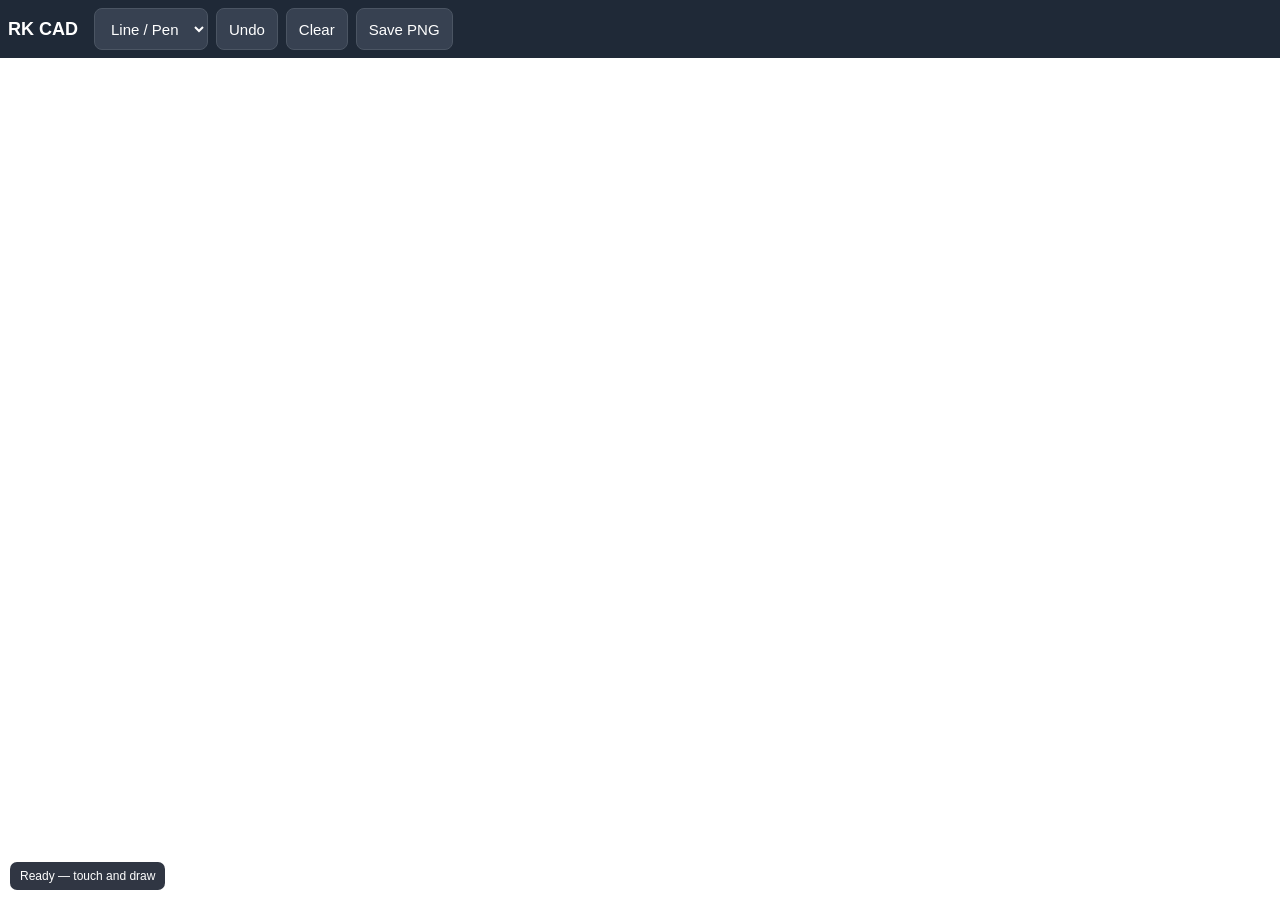
==== drawing.html @ f736274a "Add drawing app" ====
<!DOCTYPE html>
<html lang="en">
<head>
<meta charset="UTF-8">
<meta name="viewport" content="width=device-width, initial-scale=1.0, user-scalable=no">
<meta name="theme-color" content="#111827">
<title>RK CAD - Drawing</title>
<style>
*{box-sizing:border-box}
body{margin:0;font-family:Arial,sans-serif;background:#111827;color:#fff;overflow:hidden}
.top{height:58px;display:flex;align-items:center;gap:8px;padding:8px;background:#1f2937}
.top h1{font-size:18px;margin:0 8px 0 0}
button,select{min-height:42px;border:1px solid #4b5563;border-radius:8px;background:#374151;color:#fff;padding:8px 12px;font-size:15px}
button:active{transform:scale(.97)}
#canvas{display:block;background:#fff;touch-action:none;width:100%;height:calc(100vh - 58px)}
.status{position:fixed;left:10px;bottom:10px;background:#111827dd;padding:7px 10px;border-radius:7px;font-size:12px}
</style>
</head>
<body>
<div class="top">
<h1>RK CAD</h1>
<select id="tool" aria-label="Drawing tool">
<option value="pen">Line / Pen</option>
<option value="rect">Rectangle</option>
<option value="circle">Circle</option>
<option value="erase">Eraser</option>
</select>
<button id="undo">Undo</button>
<button id="clear">Clear</button>
<button id="save">Save PNG</button>
</div>
<canvas id="canvas"></canvas>
<div class="status" id="status">Ready — touch and draw</div>
<script>
const canvas=document.getElementById("canvas"),ctx=canvas.getContext("2d");
const tool=document.getElementById("tool"),status=document.getElementById("status");
let drawing=false,startX=0,startY=0,lastX=0,lastY=0,snapshot=null;
let history=[];
function resize(){
  const old=document.createElement("canvas"); old.width=canvas.width; old.height=canvas.height;
  if(canvas.width&&canvas.height) old.getContext("2d").drawImage(canvas,0,0);
  canvas.width=canvas.clientWidth; canvas.height=canvas.clientHeight;
  ctx.fillStyle="#fff"; ctx.fillRect(0,0,canvas.width,canvas.height);
  if(old.width&&old.height) ctx.drawImage(old,0,0,old.width,old.height,0,0,canvas.width,canvas.height);
  ctx.lineWidth=2;ctx.lineCap="round";ctx.lineJoin="round";ctx.strokeStyle="#111";
}
function pos(e){
 const r=canvas.getBoundingClientRect();
 return {x:(e.clientX-r.left)*(canvas.width/r.width),y:(e.clientY-r.top)*(canvas.height/r.height)};
}
function saveState(){history.push(canvas.toDataURL());if(history.length>30)history.shift()}
function restore(data){
 const im=new Image();im.onload=()=>{ctx.clearRect(0,0,canvas.width,canvas.height);ctx.drawImage(im,0,0,canvas.width,canvas.height)};im.src=data;
}
canvas.addEventListener("pointerdown",e=>{
 e.preventDefault();canvas.setPointerCapture(e.pointerId);
 const p=pos(e);drawing=true;startX=lastX=p.x;startY=lastY=p.y;
 saveState();snapshot=ctx.getImageData(0,0,canvas.width,canvas.height);
});
canvas.addEventListener("pointermove",e=>{
 if(!drawing)return;e.preventDefault();const p=pos(e);
 if(tool.value==="pen"||tool.value==="erase"){
  ctx.strokeStyle=tool.value==="erase"?"#fff":"#111";ctx.lineWidth=tool.value==="erase"?20:2;
  ctx.beginPath();ctx.moveTo(lastX,lastY);ctx.lineTo(p.x,p.y);ctx.stroke();lastX=p.x;lastY=p.y;
 }else{
  ctx.putImageData(snapshot,0,0);ctx.strokeStyle="#111";ctx.lineWidth=2;ctx.beginPath();
  if(tool.value==="rect")ctx.rect(startX,startY,p.x-startX,p.y-startY);
  else{const r=Math.hypot(p.x-startX,p.y-startY);ctx.arc(startX,startY,r,0,Math.PI*2)}
  ctx.stroke();
 }
});
canvas.addEventListener("pointerup",()=>{drawing=false;status.textContent="Drawing saved in Undo history"});
canvas.addEventListener("pointercancel",()=>drawing=false);
document.getElementById("undo").onclick=()=>{if(history.length){restore(history.pop());status.textContent="Undo"}}; 
document.getElementById("clear").onclick=()=>{saveState();ctx.fillStyle="#fff";ctx.fillRect(0,0,canvas.width,canvas.height);status.textContent="Canvas cleared"};
document.getElementById("save").onclick=()=>{
 const a=document.createElement("a");a.download="RK-CAD-Drawing.png";a.href=canvas.toDataURL("image/png");a.click();status.textContent="PNG saved";
};
window.addEventListener("resize",resize); resize();
</script>
</body>
</html>
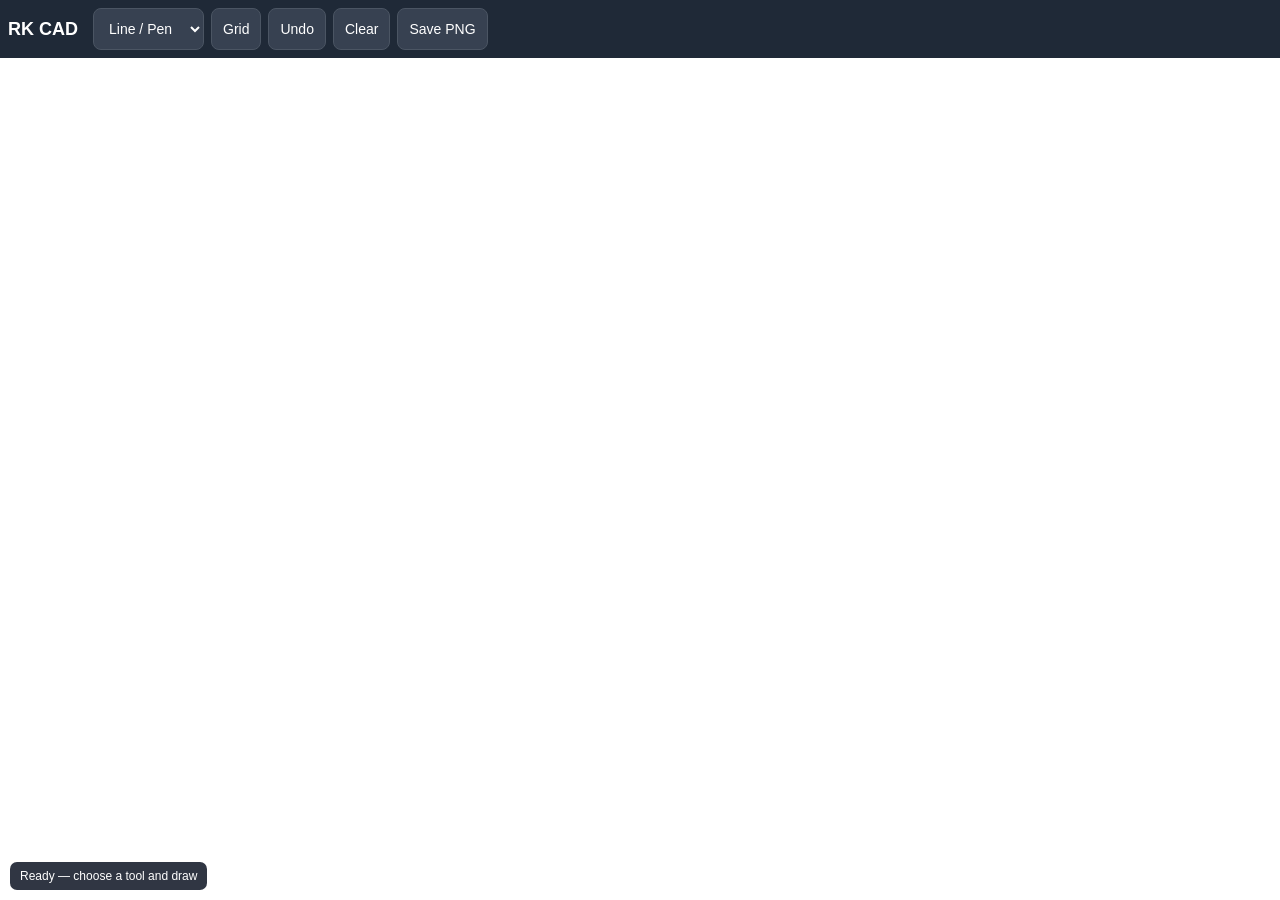
==== commit e729223a: "Add CAD drawing tools" ====
--- a/drawing.html
+++ b/drawing.html
@@ -5,78 +5,670 @@
 <meta name="viewport" content="width=device-width, initial-scale=1.0, user-scalable=no">
 <meta name="theme-color" content="#111827">
 <title>RK CAD - Drawing</title>
+
 <style>
 *{box-sizing:border-box}
-body{margin:0;font-family:Arial,sans-serif;background:#111827;color:#fff;overflow:hidden}
-.top{height:58px;display:flex;align-items:center;gap:8px;padding:8px;background:#1f2937}
-.top h1{font-size:18px;margin:0 8px 0 0}
-button,select{min-height:42px;border:1px solid #4b5563;border-radius:8px;background:#374151;color:#fff;padding:8px 12px;font-size:15px}
-button:active{transform:scale(.97)}
-#canvas{display:block;background:#fff;touch-action:none;width:100%;height:calc(100vh - 58px)}
-.status{position:fixed;left:10px;bottom:10px;background:#111827dd;padding:7px 10px;border-radius:7px;font-size:12px}
+
+body{
+  margin:0;
+  font-family:Arial,sans-serif;
+  background:#111827;
+  color:#fff;
+  overflow:hidden;
+}
+
+.top{
+  min-height:58px;
+  display:flex;
+  align-items:center;
+  gap:7px;
+  padding:7px 8px;
+  background:#1f2937;
+  overflow-x:auto;
+  white-space:nowrap;
+}
+
+.top h1{
+  font-size:18px;
+  margin:0 8px 0 0;
+}
+
+button,select,input{
+  min-height:42px;
+  border:1px solid #4b5563;
+  border-radius:8px;
+  background:#374151;
+  color:#fff;
+  padding:8px 11px;
+  font-size:14px;
+}
+
+button:active{
+  transform:scale(.97);
+}
+
+#canvas{
+  display:block;
+  background:#fff;
+  width:100%;
+  height:calc(100vh - 58px);
+  touch-action:none;
+}
+
+.status{
+  position:fixed;
+  left:10px;
+  bottom:10px;
+  background:#111827dd;
+  padding:7px 10px;
+  border-radius:7px;
+  font-size:12px;
+  z-index:3;
+}
+
+.panel{
+  position:fixed;
+  right:10px;
+  top:68px;
+  background:#111827ee;
+  padding:10px;
+  border:1px solid #4b5563;
+  border-radius:10px;
+  display:none;
+  z-index:4;
+  max-width:220px;
+}
+
+.panel.show{
+  display:block;
+}
+
+.panel label{
+  display:block;
+  font-size:12px;
+  margin:5px 0;
+}
+
+.panel input{
+  width:100%;
+  min-height:38px;
+}
 </style>
 </head>
+
 <body>
+
 <div class="top">
-<h1>RK CAD</h1>
-<select id="tool" aria-label="Drawing tool">
-<option value="pen">Line / Pen</option>
-<option value="rect">Rectangle</option>
-<option value="circle">Circle</option>
-<option value="erase">Eraser</option>
-</select>
-<button id="undo">Undo</button>
-<button id="clear">Clear</button>
-<button id="save">Save PNG</button>
+  <h1>RK CAD</h1>
+
+  <select id="tool">
+    <option value="pen">Line / Pen</option>
+    <option value="wall">Wall</option>
+    <option value="rect">Rectangle</option>
+    <option value="circle">Circle</option>
+    <option value="dimension">Dimension</option>
+    <option value="text">Text</option>
+    <option value="measure">Measure</option>
+    <option value="erase">Eraser</option>
+  </select>
+
+  <button id="grid">Grid</button>
+  <button id="undo">Undo</button>
+  <button id="clear">Clear</button>
+  <button id="save">Save PNG</button>
 </div>
+
+<div class="panel" id="textPanel">
+  <label for="textInput">Text</label>
+  <input id="textInput" value="Room">
+  <button id="textOk" style="margin-top:7px;width:100%">
+    Place Text
+  </button>
+</div>
+
 <canvas id="canvas"></canvas>
-<div class="status" id="status">Ready — touch and draw</div>
+
+<div class="status" id="status">
+  Ready — choose a tool and draw
+</div>
+
 <script>
-const canvas=document.getElementById("canvas"),ctx=canvas.getContext("2d");
-const tool=document.getElementById("tool"),status=document.getElementById("status");
-let drawing=false,startX=0,startY=0,lastX=0,lastY=0,snapshot=null;
+
+const canvas=document.getElementById("canvas");
+const ctx=canvas.getContext("2d");
+
+const tool=document.getElementById("tool");
+const status=document.getElementById("status");
+
+const textPanel=document.getElementById("textPanel");
+const textInput=document.getElementById("textInput");
+
+let drawing=false;
+let startX=0;
+let startY=0;
+let lastX=0;
+let lastY=0;
+let snapshot=null;
+
 let history=[];
+let gridOn=false;
+let pendingText=null;
+
+const SCALE=20;
+
 function resize(){
-  const old=document.createElement("canvas"); old.width=canvas.width; old.height=canvas.height;
-  if(canvas.width&&canvas.height) old.getContext("2d").drawImage(canvas,0,0);
-  canvas.width=canvas.clientWidth; canvas.height=canvas.clientHeight;
-  ctx.fillStyle="#fff"; ctx.fillRect(0,0,canvas.width,canvas.height);
-  if(old.width&&old.height) ctx.drawImage(old,0,0,old.width,old.height,0,0,canvas.width,canvas.height);
-  ctx.lineWidth=2;ctx.lineCap="round";ctx.lineJoin="round";ctx.strokeStyle="#111";
-}
+
+  const old=document.createElement("canvas");
+
+  old.width=canvas.width;
+  old.height=canvas.height;
+
+  if(canvas.width && canvas.height){
+    old.getContext("2d").drawImage(canvas,0,0);
+  }
+
+  canvas.width=canvas.clientWidth;
+  canvas.height=canvas.clientHeight;
+
+  ctx.fillStyle="#fff";
+  ctx.fillRect(0,0,canvas.width,canvas.height);
+
+  if(old.width && old.height){
+    ctx.drawImage(
+      old,
+      0,0,old.width,old.height,
+      0,0,canvas.width,canvas.height
+    );
+  }
+
+  drawGrid();
+
+  ctx.lineWidth=2;
+  ctx.lineCap="round";
+  ctx.lineJoin="round";
+  ctx.strokeStyle="#111";
+}
+
 function pos(e){
- const r=canvas.getBoundingClientRect();
- return {x:(e.clientX-r.left)*(canvas.width/r.width),y:(e.clientY-r.top)*(canvas.height/r.height)};
-}
-function saveState(){history.push(canvas.toDataURL());if(history.length>30)history.shift()}
+
+  const r=canvas.getBoundingClientRect();
+
+  return {
+    x:(e.clientX-r.left)*(canvas.width/r.width),
+    y:(e.clientY-r.top)*(canvas.height/r.height)
+  };
+}
+
+function saveState(){
+
+  history.push(canvas.toDataURL());
+
+  if(history.length>40){
+    history.shift();
+  }
+}
+
 function restore(data){
- const im=new Image();im.onload=()=>{ctx.clearRect(0,0,canvas.width,canvas.height);ctx.drawImage(im,0,0,canvas.width,canvas.height)};im.src=data;
-}
+
+  const im=new Image();
+
+  im.onload=()=>{
+
+    ctx.clearRect(
+      0,0,
+      canvas.width,
+      canvas.height
+    );
+
+    ctx.fillStyle="#fff";
+
+    ctx.fillRect(
+      0,0,
+      canvas.width,
+      canvas.height
+    );
+
+    ctx.drawImage(
+      im,
+      0,0,
+      canvas.width,
+      canvas.height
+    );
+
+    drawGrid();
+  };
+
+  im.src=data;
+}
+
+function drawGrid(){
+
+  if(!gridOn) return;
+
+  ctx.save();
+
+  ctx.strokeStyle="#dfe3e8";
+  ctx.lineWidth=1;
+
+  const step=25;
+
+  for(let x=0;x<canvas.width;x+=step){
+
+    ctx.beginPath();
+    ctx.moveTo(x,0);
+    ctx.lineTo(x,canvas.height);
+    ctx.stroke();
+  }
+
+  for(let y=0;y<canvas.height;y+=step){
+
+    ctx.beginPath();
+    ctx.moveTo(0,y);
+    ctx.lineTo(canvas.width,y);
+    ctx.stroke();
+  }
+
+  ctx.restore();
+}
+
+function meters(px){
+
+  return (px/SCALE).toFixed(2);
+}
+
+function drawDimension(x1,y1,x2,y2){
+
+  const dx=x2-x1;
+  const dy=y2-y1;
+
+  const len=Math.hypot(dx,dy);
+
+  if(!len) return;
+
+  const ux=dx/len;
+  const uy=dy/len;
+
+  const nx=-uy;
+  const ny=ux;
+
+  const off=14;
+
+  const ax=x1+nx*off;
+  const ay=y1+ny*off;
+
+  const bx=x2+nx*off;
+  const by=y2+ny*off;
+
+  ctx.save();
+
+  ctx.strokeStyle="#111";
+  ctx.fillStyle="#111";
+  ctx.lineWidth=1.5;
+
+  ctx.beginPath();
+
+  ctx.moveTo(x1,y1);
+  ctx.lineTo(ax,ay);
+
+  ctx.moveTo(x2,y2);
+  ctx.lineTo(bx,by);
+
+  ctx.moveTo(ax,ay);
+  ctx.lineTo(bx,by);
+
+  ctx.stroke();
+
+  const ah=7;
+
+  ctx.beginPath();
+
+  ctx.moveTo(ax,ay);
+  ctx.lineTo(
+    ax+ux*ah+nx*ah/2,
+    ay+uy*ah+ny*ah/2
+  );
+
+  ctx.moveTo(ax,ay);
+  ctx.lineTo(
+    ax+ux*ah-nx*ah/2,
+    ay+uy*ah-ny*ah/2
+  );
+
+  ctx.moveTo(bx,by);
+  ctx.lineTo(
+    bx-ux*ah+nx*ah/2,
+    by-uy*ah+ny*ah/2
+  );
+
+  ctx.moveTo(bx,by);
+  ctx.lineTo(
+    bx-ux*ah-nx*ah/2,
+    by-uy*ah-ny*ah/2
+  );
+
+  ctx.stroke();
+
+  ctx.font="13px Arial";
+  ctx.textAlign="center";
+  ctx.textBaseline="bottom";
+
+  ctx.fillText(
+    meters(len)+" m",
+    (ax+bx)/2,
+    (ay+by)/2-3
+  );
+
+  ctx.restore();
+}
+
+function preview(){
+
+  ctx.putImageData(snapshot,0,0);
+
+  drawGrid();
+
+  const dx=lastX-startX;
+  const dy=lastY-startY;
+
+  ctx.strokeStyle="#111";
+  ctx.fillStyle="#111";
+  ctx.lineWidth=2;
+
+  ctx.beginPath();
+
+  if(tool.value==="rect"){
+
+    ctx.rect(
+      startX,
+      startY,
+      dx,
+      dy
+    );
+
+  }else if(tool.value==="circle"){
+
+    const r=Math.hypot(dx,dy);
+
+    ctx.arc(
+      startX,
+      startY,
+      r,
+      0,
+      Math.PI*2
+    );
+
+  }else if(tool.value==="wall"){
+
+    ctx.lineWidth=10;
+
+    ctx.moveTo(startX,startY);
+    ctx.lineTo(lastX,lastY);
+  }
+
+  ctx.stroke();
+
+  if(tool.value==="dimension"){
+
+    drawDimension(
+      startX,
+      startY,
+      lastX,
+      lastY
+    );
+  }
+
+  if(tool.value==="measure"){
+
+    ctx.save();
+
+    ctx.strokeStyle="#555";
+    ctx.setLineDash([5,4]);
+
+    ctx.beginPath();
+
+    ctx.moveTo(startX,startY);
+    ctx.lineTo(lastX,lastY);
+
+    ctx.stroke();
+
+    ctx.restore();
+
+    ctx.fillStyle="#111";
+    ctx.font="14px Arial";
+
+    ctx.fillText(
+      meters(Math.hypot(dx,dy))+" m",
+      lastX+8,
+      lastY-8
+    );
+  }
+}
+
 canvas.addEventListener("pointerdown",e=>{
- e.preventDefault();canvas.setPointerCapture(e.pointerId);
- const p=pos(e);drawing=true;startX=lastX=p.x;startY=lastY=p.y;
- saveState();snapshot=ctx.getImageData(0,0,canvas.width,canvas.height);
+
+  e.preventDefault();
+
+  canvas.setPointerCapture(e.pointerId);
+
+  const p=pos(e);
+
+  if(tool.value==="text"){
+
+    pendingText=p;
+
+    textPanel.classList.add("show");
+
+    textInput.focus();
+
+    return;
+  }
+
+  drawing=true;
+
+  startX=lastX=p.x;
+  startY=lastY=p.y;
+
+  saveState();
+
+  snapshot=ctx.getImageData(
+    0,
+    0,
+    canvas.width,
+    canvas.height
+  );
 });
+
 canvas.addEventListener("pointermove",e=>{
- if(!drawing)return;e.preventDefault();const p=pos(e);
- if(tool.value==="pen"||tool.value==="erase"){
-  ctx.strokeStyle=tool.value==="erase"?"#fff":"#111";ctx.lineWidth=tool.value==="erase"?20:2;
-  ctx.beginPath();ctx.moveTo(lastX,lastY);ctx.lineTo(p.x,p.y);ctx.stroke();lastX=p.x;lastY=p.y;
- }else{
-  ctx.putImageData(snapshot,0,0);ctx.strokeStyle="#111";ctx.lineWidth=2;ctx.beginPath();
-  if(tool.value==="rect")ctx.rect(startX,startY,p.x-startX,p.y-startY);
-  else{const r=Math.hypot(p.x-startX,p.y-startY);ctx.arc(startX,startY,r,0,Math.PI*2)}
-  ctx.stroke();
- }
+
+  if(!drawing) return;
+
+  e.preventDefault();
+
+  const p=pos(e);
+
+  lastX=p.x;
+  lastY=p.y;
+
+  if(
+    tool.value==="pen" ||
+    tool.value==="erase"
+  ){
+
+    ctx.strokeStyle=
+      tool.value==="erase"
+      ? "#fff"
+      : "#111";
+
+    ctx.lineWidth=
+      tool.value==="erase"
+      ? 22
+      : 2;
+
+    ctx.beginPath();
+
+    ctx.moveTo(
+      startX,
+      startY
+    );
+
+    ctx.lineTo(
+      lastX,
+      lastY
+    );
+
+    ctx.stroke();
+
+    startX=lastX;
+    startY=lastY;
+
+  }else{
+
+    preview();
+  }
 });
-canvas.addEventListener("pointerup",()=>{drawing=false;status.textContent="Drawing saved in Undo history"});
-canvas.addEventListener("pointercancel",()=>drawing=false);
-document.getElementById("undo").onclick=()=>{if(history.length){restore(history.pop());status.textContent="Undo"}}; 
-document.getElementById("clear").onclick=()=>{saveState();ctx.fillStyle="#fff";ctx.fillRect(0,0,canvas.width,canvas.height);status.textContent="Canvas cleared"};
+
+canvas.addEventListener("pointerup",()=>{
+
+  if(!drawing) return;
+
+  drawing=false;
+
+  if(tool.value==="measure"){
+
+    status.textContent=
+      "Distance: "+
+      meters(
+        Math.hypot(
+          lastX-startX,
+          lastY-startY
+        )
+      )+
+      " m";
+
+  }else{
+
+    status.textContent=
+      "Drawing added to Undo history";
+  }
+});
+
+canvas.addEventListener(
+  "pointercancel",
+  ()=>{
+    drawing=false;
+  }
+);
+
+document.getElementById("textOk").onclick=()=>{
+
+  if(!pendingText) return;
+
+  saveState();
+
+  ctx.fillStyle="#111";
+
+  ctx.font="16px Arial";
+
+  ctx.fillText(
+    textInput.value || "Room",
+    pendingText.x,
+    pendingText.y
+  );
+
+  pendingText=null;
+
+  textPanel.classList.remove("show");
+
+  status.textContent="Text placed";
+};
+
+tool.onchange=()=>{
+
+  textPanel.classList.toggle(
+    "show",
+    tool.value==="text"
+  );
+
+  status.textContent=
+    tool.value==="measure"
+    ? "Draw a line to measure distance"
+    : "Tool: "+
+      tool.options[
+        tool.selectedIndex
+      ].text;
+};
+
+document.getElementById("grid").onclick=()=>{
+
+  gridOn=!gridOn;
+
+  if(gridOn){
+
+    drawGrid();
+
+    status.textContent=
+      "Grid ON — 25 px spacing";
+
+  }else{
+
+    restore(canvas.toDataURL());
+
+    status.textContent=
+      "Grid OFF";
+  }
+};
+
+document.getElementById("undo").onclick=()=>{
+
+  if(history.length){
+
+    restore(history.pop());
+
+    status.textContent="Undo";
+  }
+};
+
+document.getElementById("clear").onclick=()=>{
+
+  saveState();
+
+  ctx.fillStyle="#fff";
+
+  ctx.fillRect(
+    0,
+    0,
+    canvas.width,
+    canvas.height
+  );
+
+  drawGrid();
+
+  status.textContent=
+    "Canvas cleared";
+};
+
 document.getElementById("save").onclick=()=>{
- const a=document.createElement("a");a.download="RK-CAD-Drawing.png";a.href=canvas.toDataURL("image/png");a.click();status.textContent="PNG saved";
+
+  const a=document.createElement("a");
+
+  a.download="RK-CAD-Drawing.png";
+
+  a.href=canvas.toDataURL("image/png");
+
+  a.click();
+
+  status.textContent=
+    "PNG saved";
 };
-window.addEventListener("resize",resize); resize();
+
+window.addEventListener(
+  "resize",
+  resize
+);
+
+resize();
+
 </script>
+
 </body>
-</html>+</html>
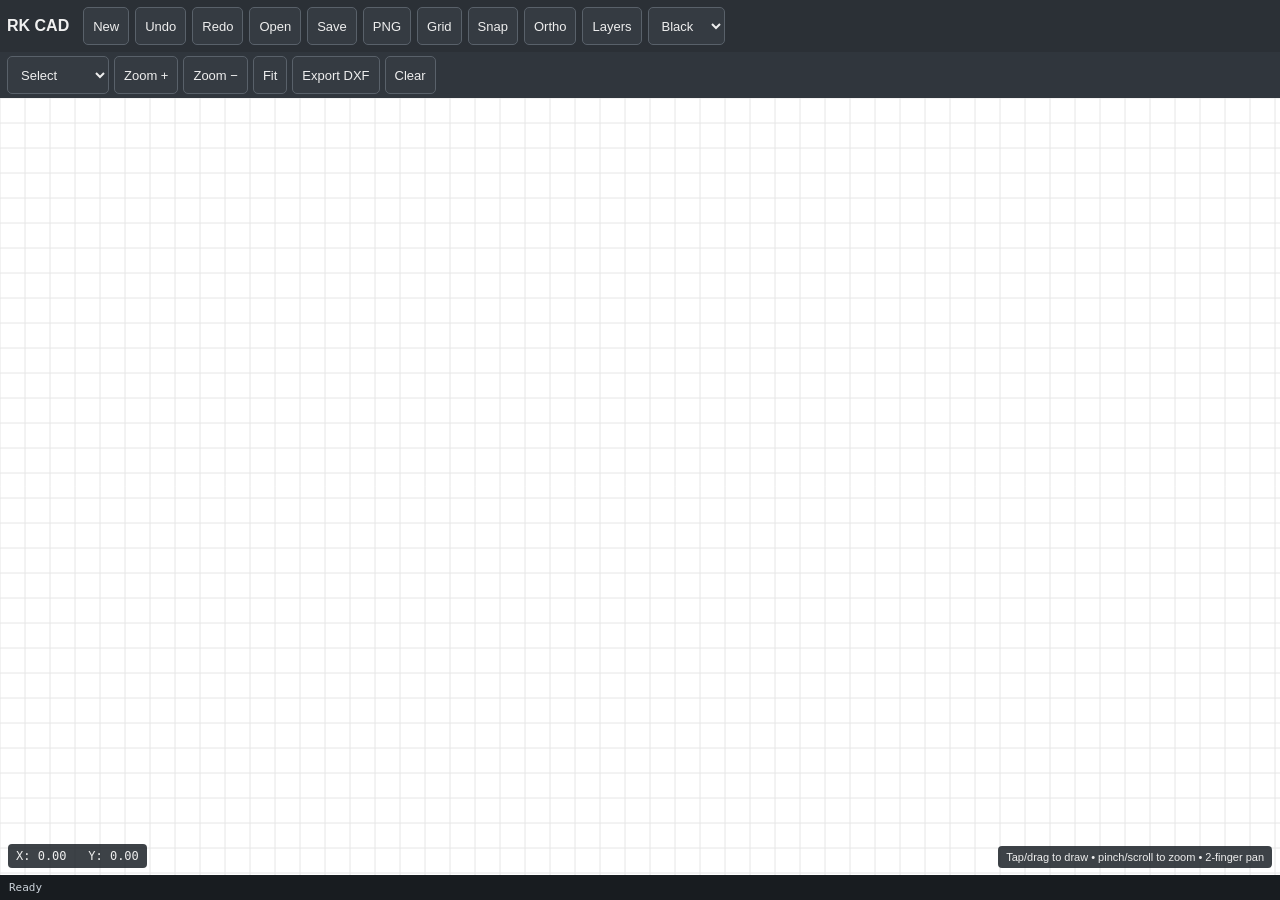
==== commit afa81617: "Update print statement from 'Hello' to 'Goodbye'" ====
--- a/drawing.html
+++ b/drawing.html
@@ -1,669 +1,1733 @@
-<!DOCTYPE html>
+<!doctype html>
 <html lang="en">
 <head>
-<meta charset="UTF-8">
-<meta name="viewport" content="width=device-width, initial-scale=1.0, user-scalable=no">
-<meta name="theme-color" content="#111827">
-<title>RK CAD - Drawing</title>
+<meta charset="utf-8">
+<meta name="viewport" content="width=device-width,initial-scale=1,user-scalable=no">
+<meta name="theme-color" content="#20252b">
+<title>RK CAD 2021 Style</title>
 
 <style>
 *{box-sizing:border-box}
 
-body{
-  margin:0;
-  font-family:Arial,sans-serif;
-  background:#111827;
-  color:#fff;
-  overflow:hidden;
-}
-
-.top{
-  min-height:58px;
-  display:flex;
-  align-items:center;
-  gap:7px;
-  padding:7px 8px;
-  background:#1f2937;
-  overflow-x:auto;
-  white-space:nowrap;
-}
-
-.top h1{
-  font-size:18px;
-  margin:0 8px 0 0;
+html,body{
+ margin:0;
+ height:100%;
+ font-family:Arial,sans-serif;
+ background:#20252b;
+ color:#eee;
+ overflow:hidden
+}
+
+#app{
+ height:100%;
+ display:flex;
+ flex-direction:column
+}
+
+#top{
+ height:52px;
+ display:flex;
+ align-items:center;
+ gap:6px;
+ padding:5px 7px;
+ background:#2b3036;
+ overflow:auto;
+ white-space:nowrap
+}
+
+#top b{
+ font-size:16px;
+ margin-right:8px;
+ color:#f0f0f0
 }
 
 button,select,input{
-  min-height:42px;
-  border:1px solid #4b5563;
-  border-radius:8px;
-  background:#374151;
-  color:#fff;
-  padding:8px 11px;
-  font-size:14px;
-}
-
-button:active{
-  transform:scale(.97);
+ background:#353b42;
+ color:#eee;
+ border:1px solid #59616a;
+ border-radius:5px;
+ min-height:38px;
+ padding:7px 9px;
+ font-size:13px
+}
+
+button.active{
+ background:#1769aa
+}
+
+#tools{
+ height:46px;
+ display:flex;
+ gap:5px;
+ align-items:center;
+ padding:4px 7px;
+ background:#30363d;
+ overflow:auto;
+ white-space:nowrap
+}
+
+#main{
+ position:relative;
+ flex:1;
+ min-height:0
 }
 
 #canvas{
-  display:block;
-  background:#fff;
-  width:100%;
-  height:calc(100vh - 58px);
-  touch-action:none;
-}
-
-.status{
-  position:fixed;
-  left:10px;
-  bottom:10px;
-  background:#111827dd;
-  padding:7px 10px;
-  border-radius:7px;
-  font-size:12px;
-  z-index:3;
-}
-
-.panel{
-  position:fixed;
-  right:10px;
-  top:68px;
-  background:#111827ee;
-  padding:10px;
-  border:1px solid #4b5563;
-  border-radius:10px;
-  display:none;
-  z-index:4;
-  max-width:220px;
-}
-
-.panel.show{
-  display:block;
-}
-
-.panel label{
-  display:block;
-  font-size:12px;
-  margin:5px 0;
-}
-
-.panel input{
-  width:100%;
-  min-height:38px;
+ position:absolute;
+ inset:0;
+ width:100%;
+ height:100%;
+ background:#fff;
+ touch-action:none
+}
+
+#coords{
+ position:absolute;
+ left:8px;
+ bottom:7px;
+ background:#20252bdd;
+ padding:5px 8px;
+ border-radius:4px;
+ font:12px monospace;
+ z-index:4
+}
+
+#help{
+ position:absolute;
+ right:8px;
+ bottom:7px;
+ background:#20252bdd;
+ padding:5px 8px;
+ border-radius:4px;
+ font-size:11px;
+ z-index:4
+}
+
+#layerPanel{
+ position:absolute;
+ right:8px;
+ top:8px;
+ background:#20252bf2;
+ border:1px solid #59616a;
+ border-radius:6px;
+ padding:8px;
+ width:210px;
+ display:none;
+ z-index:10
+}
+
+#layerPanel.show{
+ display:block
+}
+
+.row{
+ display:flex;
+ gap:5px;
+ margin:5px 0
+}
+
+.row>*{
+ flex:1
+}
+
+#status{
+ height:25px;
+ background:#181c20;
+ color:#cbd2d9;
+ font:11px monospace;
+ padding:6px 9px
 }
 </style>
 </head>
 
 <body>
 
-<div class="top">
-  <h1>RK CAD</h1>
-
-  <select id="tool">
-    <option value="pen">Line / Pen</option>
-    <option value="wall">Wall</option>
-    <option value="rect">Rectangle</option>
-    <option value="circle">Circle</option>
-    <option value="dimension">Dimension</option>
-    <option value="text">Text</option>
-    <option value="measure">Measure</option>
-    <option value="erase">Eraser</option>
-  </select>
-
-  <button id="grid">Grid</button>
-  <button id="undo">Undo</button>
-  <button id="clear">Clear</button>
-  <button id="save">Save PNG</button>
+<div id="app">
+
+<div id="top">
+
+<b>RK CAD</b>
+
+<button id="new">New</button>
+<button id="undo">Undo</button>
+<button id="redo">Redo</button>
+<button id="open">Open</button>
+<button id="save">Save</button>
+<button id="png">PNG</button>
+
+<button id="grid">Grid</button>
+<button id="snap">Snap</button>
+<button id="ortho">Ortho</button>
+<button id="layers">Layers</button>
+
+<select id="color">
+<option value="#111">Black</option>
+<option value="#c62828">Red</option>
+<option value="#1565c0">Blue</option>
+<option value="#2e7d32">Green</option>
+</select>
+
 </div>
 
-<div class="panel" id="textPanel">
-  <label for="textInput">Text</label>
-  <input id="textInput" value="Room">
-  <button id="textOk" style="margin-top:7px;width:100%">
-    Place Text
-  </button>
+<div id="tools">
+
+<select id="tool">
+
+<option value="select">Select</option>
+<option value="line">Line</option>
+<option value="polyline">Polyline</option>
+<option value="rect">Rectangle</option>
+<option value="circle">Circle</option>
+<option value="arc">Arc</option>
+<option value="wall">Wall</option>
+<option value="dim">Dimension</option>
+<option value="text">Text</option>
+<option value="erase">Erase</option>
+<option value="move">Move</option>
+<option value="copy">Copy</option>
+<option value="rotate">Rotate</option>
+<option value="offset">Offset</option>
+<option value="measure">Measure</option>
+
+</select>
+
+<button id="zoomIn">Zoom +</button>
+<button id="zoomOut">Zoom −</button>
+<button id="fit">Fit</button>
+
+<button id="exportDxf">Export DXF</button>
+<button id="clear">Clear</button>
+
 </div>
 
+<div id="main">
+
 <canvas id="canvas"></canvas>
 
-<div class="status" id="status">
-  Ready — choose a tool and draw
+<div id="coords">
+X: 0.00&nbsp;&nbsp; Y: 0.00
 </div>
 
+<div id="help">
+Tap/drag to draw • pinch/scroll to zoom • 2-finger pan
+</div>
+
+<div id="layerPanel">
+
+<b>Layers</b>
+
+<div class="row">
+<input id="layerName" value="0">
+<button id="addLayer">Add</button>
+</div>
+
+<select id="layerList" size="5" style="width:100%">
+<option>0</option>
+<option>WALL</option>
+<option>DIMENSIONS</option>
+<option>TEXT</option>
+</select>
+
+<div class="row">
+<button id="delLayer">Delete</button>
+<button id="setLayer">Set Current</button>
+</div>
+
+</div>
+
+</div>
+
+<div id="status">
+Ready
+</div>
+
+</div>
+
 <script>
 
-const canvas=document.getElementById("canvas");
-const ctx=canvas.getContext("2d");
-
-const tool=document.getElementById("tool");
-const status=document.getElementById("status");
-
-const textPanel=document.getElementById("textPanel");
-const textInput=document.getElementById("textInput");
+const c=document.getElementById('canvas');
+const ctx=c.getContext('2d');
+
+let W=0;
+let H=0;
+
+let tool='select';
+let color='#111';
+
+let gridOn=true;
+let snapOn=true;
+let orthoOn=false;
+
+let scale=1;
+let ox=0;
+let oy=0;
 
 let drawing=false;
-let startX=0;
-let startY=0;
-let lastX=0;
-let lastY=0;
-let snapshot=null;
-
-let history=[];
-let gridOn=false;
-let pendingText=null;
-
-const SCALE=20;
+let start=null;
+let preview=null;
+let items=[];
+
+let undoStack=[];
+let redoStack=[];
+
+let points=[];
+
+let currentLayer='0';
+
+let layers=[
+ '0',
+ 'WALL',
+ 'DIMENSIONS',
+ 'TEXT'
+];
+
+const gridStep=25;
+
+
+/* RESIZE */
 
 function resize(){
 
-  const old=document.createElement("canvas");
-
-  old.width=canvas.width;
-  old.height=canvas.height;
-
-  if(canvas.width && canvas.height){
-    old.getContext("2d").drawImage(canvas,0,0);
+ W=c.clientWidth;
+ H=c.clientHeight;
+
+ c.width=W*devicePixelRatio;
+ c.height=H*devicePixelRatio;
+
+ ctx.setTransform(
+  devicePixelRatio,
+  0,
+  0,
+  devicePixelRatio,
+  0,
+  0
+ );
+
+ render();
+}
+
+
+/* COORDINATES */
+
+function world(p){
+
+ return {
+  x:(p.x-ox)/scale,
+  y:(p.y-oy)/scale
+ };
+
+}
+
+
+function screen(p){
+
+ return {
+  x:p.x*scale+ox,
+  y:p.y*scale+oy
+ };
+
+}
+
+
+function pos(e){
+
+ const r=c.getBoundingClientRect();
+
+ return {
+  x:e.clientX-r.left,
+  y:e.clientY-r.top
+ };
+
+}
+
+
+/* SNAP */
+
+function snap(p){
+
+ if(!snapOn)
+  return p;
+
+ return {
+  x:Math.round(p.x/gridStep)*gridStep,
+  y:Math.round(p.y/gridStep)*gridStep
+ };
+
+}
+
+
+/* HISTORY */
+
+function saveHistory(){
+
+ undoStack.push(
+  JSON.stringify(items)
+ );
+
+ if(undoStack.length>50)
+  undoStack.shift();
+
+ redoStack=[];
+
+}
+
+
+/* STATUS */
+
+function setStatus(s){
+
+ document.getElementById(
+  'status'
+ ).textContent=s;
+
+}
+
+
+/* GRID */
+
+function drawGrid(){
+
+ if(!gridOn)
+  return;
+
+ ctx.save();
+
+ ctx.strokeStyle='#e6e6e6';
+ ctx.lineWidth=1;
+
+ const left=(-ox/scale);
+ const top=(-oy/scale);
+
+ const right=(W-ox)/scale;
+ const bottom=(H-oy)/scale;
+
+ let step=gridStep;
+
+ while(step*scale<10)
+  step*=5;
+
+ for(
+  let x=Math.floor(left/step)*step;
+  x<right;
+  x+=step
+ ){
+
+  let a=screen({
+   x:x,
+   y:0
+  });
+
+  ctx.beginPath();
+  ctx.moveTo(a.x,0);
+  ctx.lineTo(a.x,H);
+  ctx.stroke();
+
+ }
+
+ for(
+  let y=Math.floor(top/step)*step;
+  y<bottom;
+  y+=step
+ ){
+
+  let a=screen({
+   x:0,
+   y:y
+  });
+
+  ctx.beginPath();
+  ctx.moveTo(0,a.y);
+  ctx.lineTo(W,a.y);
+  ctx.stroke();
+
+ }
+
+ ctx.restore();
+
+}
+
+
+/* DRAW ITEM */
+
+function drawItem(it){
+
+ const a=screen(
+  it.a||{x:0,y:0}
+ );
+
+ const b=screen(
+  it.b||it.a||{x:0,y:0}
+ );
+
+ ctx.strokeStyle=it.color||'#111';
+ ctx.fillStyle=it.color||'#111';
+
+ ctx.lineWidth=
+  (it.width||2)*
+  Math.max(.6,scale);
+
+ ctx.lineCap='round';
+ ctx.lineJoin='round';
+
+ ctx.beginPath();
+
+
+ if(
+  it.type==='line' ||
+  it.type==='wall' ||
+  it.type==='dim' ||
+  it.type==='moveLine'
+ ){
+
+  ctx.moveTo(a.x,a.y);
+  ctx.lineTo(b.x,b.y);
+
+  ctx.stroke();
+
+
+  if(it.type==='wall'){
+
+   ctx.lineWidth=
+    10*Math.max(.5,scale);
+
+   ctx.beginPath();
+
+   ctx.moveTo(a.x,a.y);
+   ctx.lineTo(b.x,b.y);
+
+   ctx.stroke();
+
   }
 
-  canvas.width=canvas.clientWidth;
-  canvas.height=canvas.clientHeight;
-
-  ctx.fillStyle="#fff";
-  ctx.fillRect(0,0,canvas.width,canvas.height);
-
-  if(old.width && old.height){
-    ctx.drawImage(
-      old,
-      0,0,old.width,old.height,
-      0,0,canvas.width,canvas.height
+
+  if(it.type==='dim'){
+
+   ctx.lineWidth=1;
+   ctx.strokeStyle='#555';
+
+   ctx.beginPath();
+
+   ctx.moveTo(a.x,a.y);
+   ctx.lineTo(b.x,b.y);
+
+   ctx.stroke();
+
+   ctx.fillStyle='#111';
+   ctx.font='12px Arial';
+
+   ctx.fillText(
+    (
+     Math.hypot(
+      it.b.x-it.a.x,
+      it.b.y-it.a.y
+     )/100
+    ).toFixed(2)+' m',
+    (a.x+b.x)/2+4,
+    (a.y+b.y)/2-4
+   );
+
+  }
+
+ }
+
+
+ else if(it.type==='rect'){
+
+  ctx.strokeRect(
+   a.x,
+   a.y,
+   b.x-a.x,
+   b.y-a.y
+  );
+
+ }
+
+
+ else if(it.type==='circle'){
+
+  ctx.arc(
+   a.x,
+   a.y,
+   Math.hypot(
+    b.x-a.x,
+    b.y-a.y
+   ),
+   0,
+   Math.PI*2
+  );
+
+  ctx.stroke();
+
+ }
+
+
+ else if(it.type==='arc'){
+
+  let r=Math.hypot(
+   b.x-a.x,
+   b.y-a.y
+  );
+
+  ctx.arc(
+   a.x,
+   a.y,
+   r,
+   0,
+   Math.PI*1.5
+  );
+
+  ctx.stroke();
+
+ }
+
+
+ else if(it.type==='text'){
+
+  ctx.font='16px Arial';
+
+  ctx.fillText(
+   it.text||'Text',
+   a.x,
+   a.y
+  );
+
+ }
+
+
+ else if(
+  it.type==='polyline' &&
+  it.pts
+ ){
+
+  ctx.moveTo(
+   screen(it.pts[0]).x,
+   screen(it.pts[0]).y
+  );
+
+  it.pts
+   .slice(1)
+   .forEach(p=>{
+
+    ctx.lineTo(
+     screen(p).x,
+     screen(p).y
     );
+
+   });
+
+  ctx.stroke();
+
+ }
+
+}
+
+
+/* RENDER */
+
+function render(){
+
+ ctx.fillStyle='#fff';
+
+ ctx.fillRect(
+  0,
+  0,
+  W,
+  H
+ );
+
+ drawGrid();
+
+ items.forEach(
+  drawItem
+ );
+
+ if(preview)
+  drawItem(preview);
+
+}
+
+
+/* SELECT */
+
+function selectedItem(p){
+
+ let best=-1;
+
+ let d=12/scale;
+
+ items.forEach(
+  (it,i)=>{
+
+   let q=it.a;
+
+   if(!q)
+    return;
+
+   let dd=Math.hypot(
+    p.x-q.x,
+    p.y-q.y
+   );
+
+   if(dd<d){
+
+    d=dd;
+    best=i;
+
+   }
+
+
+   if(it.b){
+
+    let dx=
+     it.b.x-it.a.x;
+
+    let dy=
+     it.b.y-it.a.y;
+
+    let t=
+     (
+      (p.x-it.a.x)*dx+
+      (p.y-it.a.y)*dy
+     )/
+     (dx*dx+dy*dy||1);
+
+    t=Math.max(
+     0,
+     Math.min(1,t)
+    );
+
+    let x=
+     it.a.x+t*dx;
+
+    let y=
+     it.a.y+t*dy;
+
+    dd=Math.hypot(
+     p.x-x,
+     p.y-y
+    );
+
+    if(dd<d){
+
+     d=dd;
+     best=i;
+
+    }
+
+   }
+
   }
-
-  drawGrid();
-
-  ctx.lineWidth=2;
-  ctx.lineCap="round";
-  ctx.lineJoin="round";
-  ctx.strokeStyle="#111";
-}
-
-function pos(e){
-
-  const r=canvas.getBoundingClientRect();
-
-  return {
-    x:(e.clientX-r.left)*(canvas.width/r.width),
-    y:(e.clientY-r.top)*(canvas.height/r.height)
+ );
+
+ return best;
+
+}
+
+
+/* TEXT */
+
+function finishText(p){
+
+ let t=prompt(
+  'Enter text',
+  'ROOM'
+ );
+
+ if(t){
+
+  saveHistory();
+
+  items.push({
+
+   type:'text',
+   a:p,
+   text:t,
+   layer:currentLayer,
+   color:color
+
+  });
+
+  render();
+
+ }
+
+}
+
+
+/* POINTER DOWN */
+
+function pointerDown(e){
+
+ const s=pos(e);
+
+ const w=snap(
+  world(s)
+ );
+
+ start=w;
+
+ drawing=true;
+
+ points=[w];
+
+
+ if(tool==='select'){
+
+  let i=selectedItem(w);
+
+  setStatus(
+   i>=0
+    ?'Selected item '+(i+1)
+    :'No item selected'
+  );
+
+  drawing=false;
+
+  return;
+
+ }
+
+
+ if(tool==='text'){
+
+  finishText(w);
+
+  drawing=false;
+
+  return;
+
+ }
+
+
+ if(tool==='erase'){
+
+  let i=selectedItem(w);
+
+  if(i>=0){
+
+   saveHistory();
+
+   items.splice(
+    i,
+    1
+   );
+
+   render();
+
+   setStatus(
+    'Erased'
+   );
+
+  }
+
+ }
+
+}
+
+
+/* POINTER MOVE */
+
+function pointerMove(e){
+
+ let s=pos(e);
+
+ let w=snap(
+  world(s)
+ );
+
+ document.getElementById(
+  'coords'
+ ).textContent=
+  'X: '+
+  (w.x/100).toFixed(2)+
+  '  Y: '+
+  (w.y/100).toFixed(2);
+
+
+ if(!drawing)
+  return;
+
+
+ if(
+  orthoOn &&
+  start
+ ){
+
+  let dx=
+   w.x-start.x;
+
+  let dy=
+   w.y-start.y;
+
+  if(
+   Math.abs(dx)>
+   Math.abs(dy)
+  )
+   w.y=start.y;
+  else
+   w.x=start.x;
+
+ }
+
+
+ if(tool==='polyline'){
+
+  points.push(w);
+
+  preview={
+   type:'polyline',
+   pts:points,
+   color:color,
+   layer:currentLayer
   };
-}
-
-function saveState(){
-
-  history.push(canvas.toDataURL());
-
-  if(history.length>40){
-    history.shift();
+
+  render();
+
+  return;
+
+ }
+
+
+ if([
+  'line',
+  'wall',
+  'rect',
+  'circle',
+  'arc',
+  'dim',
+  'measure',
+  'move',
+  'copy',
+  'rotate',
+  'offset'
+ ].includes(tool)){
+
+  let type=tool;
+
+  if(
+   tool==='move' ||
+   tool==='copy' ||
+   tool==='rotate' ||
+   tool==='offset'
+  )
+   type='line';
+
+
+  preview={
+   type:type,
+   a:start,
+   b:w,
+   color:color,
+   layer:currentLayer
+  };
+
+  render();
+
+ }
+
+}
+
+
+/* POINTER UP */
+
+function pointerUp(e){
+
+ if(!drawing)
+  return;
+
+ let w=snap(
+  world(pos(e))
+ );
+
+
+ if(
+  orthoOn &&
+  start
+ ){
+
+  let dx=
+   w.x-start.x;
+
+  let dy=
+   w.y-start.y;
+
+  if(
+   Math.abs(dx)>
+   Math.abs(dy)
+  )
+   w.y=start.y;
+  else
+   w.x=start.x;
+
+ }
+
+
+ if(tool==='polyline'){
+
+  if(points.length>1){
+
+   saveHistory();
+
+   items.push({
+
+    type:'polyline',
+    pts:points.slice(),
+    color:color,
+    layer:currentLayer
+
+   });
+
   }
-}
-
-function restore(data){
-
-  const im=new Image();
-
-  im.onload=()=>{
-
-    ctx.clearRect(
-      0,0,
-      canvas.width,
-      canvas.height
+
+  points=[];
+
+  preview=null;
+
+  drawing=false;
+
+  render();
+
+  return;
+
+ }
+
+
+ if(!preview){
+
+  drawing=false;
+
+  return;
+
+ }
+
+
+ if(tool==='measure'){
+
+  setStatus(
+   'Distance: '+
+   (
+    Math.hypot(
+     w.x-start.x,
+     w.y-start.y
+    )/100
+   ).toFixed(2)+
+   ' m'
+  );
+
+  preview=null;
+
+  drawing=false;
+
+  render();
+
+  return;
+
+ }
+
+
+ if(
+  tool==='move' ||
+  tool==='copy' ||
+  tool==='rotate' ||
+  tool==='offset'
+ ){
+
+  let i=selectedItem(
+   start
+  );
+
+
+  if(i>=0){
+
+   saveHistory();
+
+   let old=items[i];
+
+   let dx=w.x-start.x;
+   let dy=w.y-start.y;
+
+
+   if(tool==='copy'){
+
+    items.push({
+
+     ...old,
+
+     a:{
+      x:old.a.x+dx,
+      y:old.a.y+dy
+     },
+
+     b:old.b
+      ?{
+       x:old.b.x+dx,
+       y:old.b.y+dy
+      }
+      :undefined
+
+    });
+
+   }
+
+
+   else if(old.a){
+
+    old.a={
+     x:old.a.x+dx,
+     y:old.a.y+dy
+    };
+
+    if(old.b){
+
+     old.b={
+      x:old.b.x+dx,
+      y:old.b.y+dy
+     };
+
+    }
+
+   }
+
+  }
+
+
+  render();
+
+  preview=null;
+
+  drawing=false;
+
+  setStatus(
+   tool.toUpperCase()+
+   ' complete'
+  );
+
+  return;
+
+ }
+
+
+ saveHistory();
+
+ items.push({
+  ...preview,
+  b:w
+ });
+
+ preview=null;
+
+ drawing=false;
+
+ setStatus(
+  tool.toUpperCase()+
+  ' added'
+ );
+
+}
+
+
+/* POINTER EVENTS */
+
+c.addEventListener(
+ 'pointerdown',
+ pointerDown
+);
+
+c.addEventListener(
+ 'pointermove',
+ pointerMove
+);
+
+c.addEventListener(
+ 'pointerup',
+ pointerUp
+);
+
+c.addEventListener(
+ 'pointercancel',
+ ()=>{
+
+  drawing=false;
+  preview=null;
+  render();
+
+ }
+);
+
+
+/* TOOL */
+
+document.getElementById(
+ 'tool'
+).onchange=e=>{
+
+ tool=e.target.value;
+
+ setStatus(
+  'Tool: '+
+  tool.toUpperCase()
+ );
+
+};
+
+
+/* COLOR */
+
+document.getElementById(
+ 'color'
+).onchange=e=>{
+
+ color=e.target.value;
+
+};
+
+
+/* GRID */
+
+document.getElementById(
+ 'grid'
+).onclick=()=>{
+
+ gridOn=!gridOn;
+
+ render();
+
+ setStatus(
+  'Grid '+
+  (gridOn?'ON':'OFF')
+ );
+
+};
+
+
+/* SNAP */
+
+document.getElementById(
+ 'snap'
+).onclick=e=>{
+
+ snapOn=!snapOn;
+
+ e.target.classList.toggle(
+  'active',
+  snapOn
+ );
+
+ setStatus(
+  'Object snap '+
+  (snapOn?'ON':'OFF')
+ );
+
+};
+
+
+/* ORTHO */
+
+document.getElementById(
+ 'ortho'
+).onclick=e=>{
+
+ orthoOn=!orthoOn;
+
+ e.target.classList.toggle(
+  'active',
+  orthoOn
+ );
+
+ setStatus(
+  'Ortho '+
+  (orthoOn?'ON':'OFF')
+ );
+
+};
+
+
+/* UNDO */
+
+document.getElementById(
+ 'undo'
+).onclick=()=>{
+
+ if(undoStack.length){
+
+  redoStack.push(
+   JSON.stringify(items)
+  );
+
+  items=JSON.parse(
+   undoStack.pop()
+  );
+
+  render();
+
+ }
+
+};
+
+
+/* REDO */
+
+document.getElementById(
+ 'redo'
+).onclick=()=>{
+
+ if(redoStack.length){
+
+  undoStack.push(
+   JSON.stringify(items)
+  );
+
+  items=JSON.parse(
+   redoStack.pop()
+  );
+
+  render();
+
+ }
+
+};
+
+
+/* CLEAR */
+
+document.getElementById(
+ 'clear'
+).onclick=()=>{
+
+ saveHistory();
+
+ items=[];
+
+ render();
+
+};
+
+
+/* NEW */
+
+document.getElementById(
+ 'new'
+).onclick=()=>{
+
+ if(
+  confirm(
+   'Start a new drawing?'
+  )
+ ){
+
+  saveHistory();
+
+  items=[];
+
+  ox=0;
+  oy=0;
+  scale=1;
+
+  render();
+
+ }
+
+};
+
+
+/* ZOOM */
+
+document.getElementById(
+ 'zoomIn'
+).onclick=()=>{
+
+ scale=Math.min(
+  5,
+  scale*1.25
+ );
+
+ render();
+
+};
+
+
+document.getElementById(
+ 'zoomOut'
+).onclick=()=>{
+
+ scale=Math.max(
+  .2,
+  scale/1.25
+ );
+
+ render();
+
+};
+
+
+/* FIT */
+
+document.getElementById(
+ 'fit'
+).onclick=()=>{
+
+ scale=1;
+ ox=0;
+ oy=0;
+
+ render();
+
+};
+
+
+/* PNG */
+
+document.getElementById(
+ 'png'
+).onclick=()=>{
+
+ let a=document.createElement(
+  'a'
+ );
+
+ a.download=
+  'RK-CAD-2021-Drawing.png';
+
+ a.href=
+  c.toDataURL(
+   'image/png'
+  );
+
+ a.click();
+
+};
+
+
+/* SAVE */
+
+document.getElementById(
+ 'save'
+).onclick=()=>{
+
+ let blob=new Blob(
+
+  [
+   JSON.stringify({
+    version:'RK-CAD-2021',
+    layers:layers,
+    items:items
+   })
+  ],
+
+  {
+   type:'application/json'
+  }
+
+ );
+
+ let a=document.createElement(
+  'a'
+ );
+
+ a.download=
+  'RK-CAD-Drawing.rkcad';
+
+ a.href=
+  URL.createObjectURL(
+   blob
+  );
+
+ a.click();
+
+};
+
+
+/* OPEN */
+
+document.getElementById(
+ 'open'
+).onclick=()=>{
+
+ let x=document.createElement(
+  'input'
+ );
+
+ x.type='file';
+
+ x.accept='.rkcad,.json';
+
+ x.onchange=()=>{
+
+  let f=new FileReader();
+
+  f.onload=()=>{
+
+   try{
+
+    let d=
+     JSON.parse(
+      f.result
+     );
+
+    items=d.items||[];
+
+    render();
+
+    setStatus(
+     'Drawing opened'
     );
 
-    ctx.fillStyle="#fff";
-
-    ctx.fillRect(
-      0,0,
-      canvas.width,
-      canvas.height
+   }
+
+   catch(e){
+
+    alert(
+     'Invalid drawing file'
     );
 
-    ctx.drawImage(
-      im,
-      0,0,
-      canvas.width,
-      canvas.height
-    );
-
-    drawGrid();
+   }
+
   };
 
-  im.src=data;
-}
-
-function drawGrid(){
-
-  if(!gridOn) return;
-
-  ctx.save();
-
-  ctx.strokeStyle="#dfe3e8";
-  ctx.lineWidth=1;
-
-  const step=25;
-
-  for(let x=0;x<canvas.width;x+=step){
-
-    ctx.beginPath();
-    ctx.moveTo(x,0);
-    ctx.lineTo(x,canvas.height);
-    ctx.stroke();
+  f.readAsText(
+   x.files[0]
+  );
+
+ };
+
+ x.click();
+
+};
+
+
+/* DXF EXPORT */
+
+document.getElementById(
+ 'exportDxf'
+).onclick=()=>{
+
+ let out=
+  '0\nSECTION\n2\nENTITIES\n';
+
+
+ items.forEach(
+  it=>{
+
+   if(
+    [
+     'line',
+     'wall',
+     'dim'
+    ].includes(it.type)
+   ){
+
+    out+=
+     '0\nLINE\n'+
+     '8\n'+
+     it.layer+
+     '\n'+
+     '10\n'+
+     it.a.x+
+     '\n'+
+     '20\n'+
+     it.a.y+
+     '\n'+
+     '11\n'+
+     it.b.x+
+     '\n'+
+     '21\n'+
+     it.b.y+
+     '\n';
+
+   }
+
+
+   else if(
+    it.type==='circle'
+   ){
+
+    out+=
+     '0\nCIRCLE\n'+
+     '8\n'+
+     it.layer+
+     '\n'+
+     '10\n'+
+     it.a.x+
+     '\n'+
+     '20\n'+
+     it.a.y+
+     '\n'+
+     '40\n'+
+     Math.hypot(
+      it.b.x-it.a.x,
+      it.b.y-it.a.y
+     )+
+     '\n';
+
+   }
+
   }
-
-  for(let y=0;y<canvas.height;y+=step){
-
-    ctx.beginPath();
-    ctx.moveTo(0,y);
-    ctx.lineTo(canvas.width,y);
-    ctx.stroke();
-  }
-
-  ctx.restore();
-}
-
-function meters(px){
-
-  return (px/SCALE).toFixed(2);
-}
-
-function drawDimension(x1,y1,x2,y2){
-
-  const dx=x2-x1;
-  const dy=y2-y1;
-
-  const len=Math.hypot(dx,dy);
-
-  if(!len) return;
-
-  const ux=dx/len;
-  const uy=dy/len;
-
-  const nx=-uy;
-  const ny=ux;
-
-  const off=14;
-
-  const ax=x1+nx*off;
-  const ay=y1+ny*off;
-
-  const bx=x2+nx*off;
-  const by=y2+ny*off;
-
-  ctx.save();
-
-  ctx.strokeStyle="#111";
-  ctx.fillStyle="#111";
-  ctx.lineWidth=1.5;
-
-  ctx.beginPath();
-
-  ctx.moveTo(x1,y1);
-  ctx.lineTo(ax,ay);
-
-  ctx.moveTo(x2,y2);
-  ctx.lineTo(bx,by);
-
-  ctx.moveTo(ax,ay);
-  ctx.lineTo(bx,by);
-
-  ctx.stroke();
-
-  const ah=7;
-
-  ctx.beginPath();
-
-  ctx.moveTo(ax,ay);
-  ctx.lineTo(
-    ax+ux*ah+nx*ah/2,
-    ay+uy*ah+ny*ah/2
-  );
-
-  ctx.moveTo(ax,ay);
-  ctx.lineTo(
-    ax+ux*ah-nx*ah/2,
-    ay+uy*ah-ny*ah/2
-  );
-
-  ctx.moveTo(bx,by);
-  ctx.lineTo(
-    bx-ux*ah+nx*ah/2,
-    by-uy*ah+ny*ah/2
-  );
-
-  ctx.moveTo(bx,by);
-  ctx.lineTo(
-    bx-ux*ah-nx*ah/2,
-    by-uy*ah-ny*ah/2
-  );
-
-  ctx.stroke();
-
-  ctx.font="13px Arial";
-  ctx.textAlign="center";
-  ctx.textBaseline="bottom";
-
-  ctx.fillText(
-    meters(len)+" m",
-    (ax+bx)/2,
-    (ay+by)/2-3
-  );
-
-  ctx.restore();
-}
-
-function preview(){
-
-  ctx.putImageData(snapshot,0,0);
-
-  drawGrid();
-
-  const dx=lastX-startX;
-  const dy=lastY-startY;
-
-  ctx.strokeStyle="#111";
-  ctx.fillStyle="#111";
-  ctx.lineWidth=2;
-
-  ctx.beginPath();
-
-  if(tool.value==="rect"){
-
-    ctx.rect(
-      startX,
-      startY,
-      dx,
-      dy
-    );
-
-  }else if(tool.value==="circle"){
-
-    const r=Math.hypot(dx,dy);
-
-    ctx.arc(
-      startX,
-      startY,
-      r,
-      0,
-      Math.PI*2
-    );
-
-  }else if(tool.value==="wall"){
-
-    ctx.lineWidth=10;
-
-    ctx.moveTo(startX,startY);
-    ctx.lineTo(lastX,lastY);
-  }
-
-  ctx.stroke();
-
-  if(tool.value==="dimension"){
-
-    drawDimension(
-      startX,
-      startY,
-      lastX,
-      lastY
-    );
-  }
-
-  if(tool.value==="measure"){
-
-    ctx.save();
-
-    ctx.strokeStyle="#555";
-    ctx.setLineDash([5,4]);
-
-    ctx.beginPath();
-
-    ctx.moveTo(startX,startY);
-    ctx.lineTo(lastX,lastY);
-
-    ctx.stroke();
-
-    ctx.restore();
-
-    ctx.fillStyle="#111";
-    ctx.font="14px Arial";
-
-    ctx.fillText(
-      meters(Math.hypot(dx,dy))+" m",
-      lastX+8,
-      lastY-8
-    );
-  }
-}
-
-canvas.addEventListener("pointerdown",e=>{
+ );
+
+
+ out+=
+  '0\nENDSEC\n0\nEOF\n';
+
+
+ let a=document.createElement(
+  'a'
+ );
+
+ a.download=
+  'RK-CAD-Drawing.dxf';
+
+ a.href=
+  URL.createObjectURL(
+   new Blob(
+    [out],
+    {
+     type:'text/plain'
+    }
+   )
+  );
+
+ a.click();
+
+};
+
+
+/* LAYERS */
+
+document.getElementById(
+ 'layers'
+).onclick=()=>{
+
+ document
+  .getElementById(
+   'layerPanel'
+  )
+  .classList.toggle(
+   'show'
+  );
+
+};
+
+
+document.getElementById(
+ 'addLayer'
+).onclick=()=>{
+
+ let n=
+  document
+   .getElementById(
+    'layerName'
+   )
+   .value
+   .trim();
+
+
+ if(
+  n &&
+  !layers.includes(n)
+ ){
+
+  layers.push(n);
+
+  let o=
+   document.createElement(
+    'option'
+   );
+
+  o.textContent=n;
+
+  document
+   .getElementById(
+    'layerList'
+   )
+   .appendChild(o);
+
+ }
+
+};
+
+
+document.getElementById(
+ 'setLayer'
+).onclick=()=>{
+
+ currentLayer=
+  document.getElementById(
+   'layerList'
+  ).value;
+
+ setStatus(
+  'Current layer: '+
+  currentLayer
+ );
+
+};
+
+
+document.getElementById(
+ 'delLayer'
+).onclick=()=>{
+
+ let n=
+  document.getElementById(
+   'layerList'
+  ).value;
+
+ if(n==='0')
+  return;
+
+ layers=
+  layers.filter(
+   x=>x!==n
+  );
+
+ let option=
+  document.querySelector(
+   '#layerList option[value="'+n+'"]'
+  );
+
+ if(option)
+  option.remove();
+
+ currentLayer='0';
+
+};
+
+
+/* MOUSE WHEEL ZOOM */
+
+c.addEventListener(
+ 'wheel',
+ e=>{
 
   e.preventDefault();
 
-  canvas.setPointerCapture(e.pointerId);
-
-  const p=pos(e);
-
-  if(tool.value==="text"){
-
-    pendingText=p;
-
-    textPanel.classList.add("show");
-
-    textInput.focus();
-
-    return;
-  }
-
-  drawing=true;
-
-  startX=lastX=p.x;
-  startY=lastY=p.y;
-
-  saveState();
-
-  snapshot=ctx.getImageData(
-    0,
-    0,
-    canvas.width,
-    canvas.height
-  );
-});
-
-canvas.addEventListener("pointermove",e=>{
-
-  if(!drawing) return;
-
-  e.preventDefault();
-
-  const p=pos(e);
-
-  lastX=p.x;
-  lastY=p.y;
-
-  if(
-    tool.value==="pen" ||
-    tool.value==="erase"
-  ){
-
-    ctx.strokeStyle=
-      tool.value==="erase"
-      ? "#fff"
-      : "#111";
-
-    ctx.lineWidth=
-      tool.value==="erase"
-      ? 22
-      : 2;
-
-    ctx.beginPath();
-
-    ctx.moveTo(
-      startX,
-      startY
-    );
-
-    ctx.lineTo(
-      lastX,
-      lastY
-    );
-
-    ctx.stroke();
-
-    startX=lastX;
-    startY=lastY;
-
-  }else{
-
-    preview();
-  }
-});
-
-canvas.addEventListener("pointerup",()=>{
-
-  if(!drawing) return;
-
-  drawing=false;
-
-  if(tool.value==="measure"){
-
-    status.textContent=
-      "Distance: "+
-      meters(
-        Math.hypot(
-          lastX-startX,
-          lastY-startY
-        )
-      )+
-      " m";
-
-  }else{
-
-    status.textContent=
-      "Drawing added to Undo history";
-  }
-});
-
-canvas.addEventListener(
-  "pointercancel",
-  ()=>{
-    drawing=false;
-  }
+  scale=Math.max(
+   .2,
+   Math.min(
+    5,
+    scale*
+    (
+     e.deltaY<0
+      ?1.1
+      :.9
+    )
+   )
+  );
+
+  render();
+
+ },
+ {
+  passive:false
+ }
 );
 
-document.getElementById("textOk").onclick=()=>{
-
-  if(!pendingText) return;
-
-  saveState();
-
-  ctx.fillStyle="#111";
-
-  ctx.font="16px Arial";
-
-  ctx.fillText(
-    textInput.value || "Room",
-    pendingText.x,
-    pendingText.y
-  );
-
-  pendingText=null;
-
-  textPanel.classList.remove("show");
-
-  status.textContent="Text placed";
-};
-
-tool.onchange=()=>{
-
-  textPanel.classList.toggle(
-    "show",
-    tool.value==="text"
-  );
-
-  status.textContent=
-    tool.value==="measure"
-    ? "Draw a line to measure distance"
-    : "Tool: "+
-      tool.options[
-        tool.selectedIndex
-      ].text;
-};
-
-document.getElementById("grid").onclick=()=>{
-
-  gridOn=!gridOn;
-
-  if(gridOn){
-
-    drawGrid();
-
-    status.textContent=
-      "Grid ON — 25 px spacing";
-
-  }else{
-
-    restore(canvas.toDataURL());
-
-    status.textContent=
-      "Grid OFF";
-  }
-};
-
-document.getElementById("undo").onclick=()=>{
-
-  if(history.length){
-
-    restore(history.pop());
-
-    status.textContent="Undo";
-  }
-};
-
-document.getElementById("clear").onclick=()=>{
-
-  saveState();
-
-  ctx.fillStyle="#fff";
-
-  ctx.fillRect(
-    0,
-    0,
-    canvas.width,
-    canvas.height
-  );
-
-  drawGrid();
-
-  status.textContent=
-    "Canvas cleared";
-};
-
-document.getElementById("save").onclick=()=>{
-
-  const a=document.createElement("a");
-
-  a.download="RK-CAD-Drawing.png";
-
-  a.href=canvas.toDataURL("image/png");
-
-  a.click();
-
-  status.textContent=
-    "PNG saved";
-};
+
+/* START */
 
 window.addEventListener(
-  "resize",
-  resize
+ 'resize',
+ resize
 );
 
 resize();
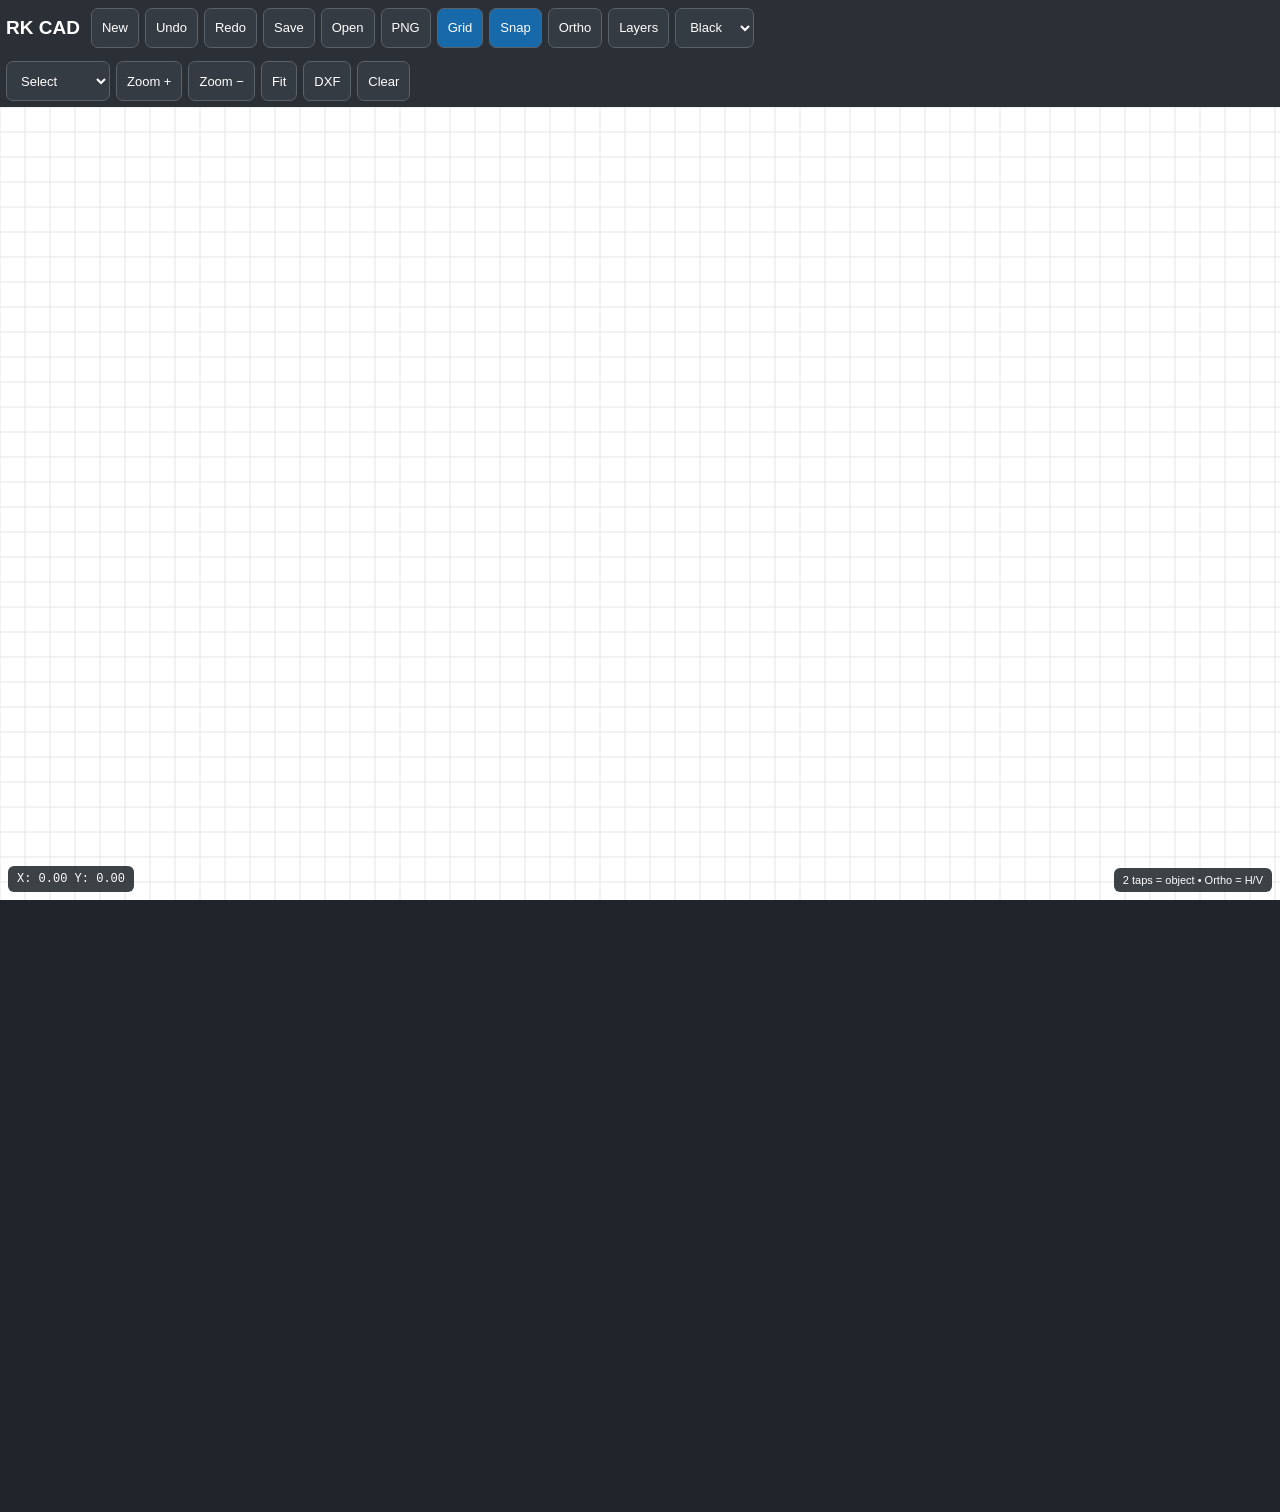
==== commit dc5e778f: "Update drawing.html" ====
--- a/drawing.html
+++ b/drawing.html
@@ -1,9 +1,10 @@
-<!doctype html>
+<!DOCTYPE html>
 <html lang="en">
 <head>
-<meta charset="utf-8">
-<meta name="viewport" content="width=device-width,initial-scale=1,user-scalable=no">
-<meta name="theme-color" content="#20252b">
+<meta charset="UTF-8">
+<meta name="viewport"
+content="width=device-width,initial-scale=1,user-scalable=no">
+
 <title>RK CAD 2021 Style</title>
 
 <style>
@@ -11,65 +12,62 @@
 
 html,body{
  margin:0;
+ width:100%;
  height:100%;
+ overflow:hidden;
  font-family:Arial,sans-serif;
  background:#20252b;
- color:#eee;
- overflow:hidden
 }
 
 #app{
  height:100%;
  display:flex;
- flex-direction:column
-}
-
-#top{
- height:52px;
+ flex-direction:column;
+}
+
+#top,#tools{
  display:flex;
  align-items:center;
  gap:6px;
- padding:5px 7px;
+ padding:6px;
  background:#2b3036;
  overflow:auto;
- white-space:nowrap
-}
-
-#top b{
- font-size:16px;
- margin-right:8px;
- color:#f0f0f0
+ white-space:nowrap;
+}
+
+#top{height:55px}
+#tools{height:52px}
+
+.brand{
+ color:white;
+ font-size:19px;
+ font-weight:bold;
+ margin-right:5px;
 }
 
 button,select,input{
  background:#353b42;
- color:#eee;
+ color:white;
  border:1px solid #59616a;
- border-radius:5px;
- min-height:38px;
- padding:7px 9px;
- font-size:13px
+ border-radius:7px;
+ min-height:40px;
+ padding:7px 10px;
+ font-size:13px;
+}
+
+button:active{
+ transform:scale(.97);
 }
 
 button.active{
- background:#1769aa
-}
-
-#tools{
- height:46px;
- display:flex;
- gap:5px;
- align-items:center;
- padding:4px 7px;
- background:#30363d;
- overflow:auto;
- white-space:nowrap
+ background:#1769aa;
 }
 
 #main{
  position:relative;
  flex:1;
- min-height:0
+ min-height:0;
+ background:white;
 }
 
 #canvas{
@@ -77,65 +75,64 @@
  inset:0;
  width:100%;
  height:100%;
- background:#fff;
- touch-action:none
+ background:white;
+ touch-action:none;
+}
+
+#coords,#status,#hint{
+ position:absolute;
+ background:#20252bdd;
+ color:white;
+ border-radius:6px;
+ padding:6px 9px;
+ z-index:5;
 }
 
 #coords{
- position:absolute;
  left:8px;
- bottom:7px;
- background:#20252bdd;
- padding:5px 8px;
- border-radius:4px;
+ bottom:8px;
  font:12px monospace;
- z-index:4
-}
-
-#help{
- position:absolute;
+}
+
+#hint{
  right:8px;
- bottom:7px;
- background:#20252bdd;
- padding:5px 8px;
- border-radius:4px;
+ bottom:8px;
  font-size:11px;
- z-index:4
-}
-
-#layerPanel{
+}
+
+#status{
+ left:50%;
+ top:8px;
+ transform:translateX(-50%);
+ display:none;
+}
+
+#layers{
  position:absolute;
  right:8px;
  top:8px;
- background:#20252bf2;
+ width:220px;
+ padding:10px;
+ background:#20252bf5;
+ color:white;
  border:1px solid #59616a;
- border-radius:6px;
- padding:8px;
- width:210px;
+ border-radius:7px;
  display:none;
- z-index:10
-}
-
-#layerPanel.show{
- display:block
+ z-index:10;
+}
+
+#layers.show{
+ display:block;
 }
 
 .row{
  display:flex;
  gap:5px;
- margin:5px 0
+ margin:5px 0;
 }
 
 .row>*{
- flex:1
-}
-
-#status{
- height:25px;
- background:#181c20;
- color:#cbd2d9;
- font:11px monospace;
- padding:6px 9px
+ flex:1;
 }
 </style>
 </head>
@@ -146,19 +143,19 @@
 
 <div id="top">
 
-<b>RK CAD</b>
+<div class="brand">RK CAD</div>
 
 <button id="new">New</button>
 <button id="undo">Undo</button>
 <button id="redo">Redo</button>
+<button id="save">Save</button>
 <button id="open">Open</button>
-<button id="save">Save</button>
 <button id="png">PNG</button>
 
-<button id="grid">Grid</button>
-<button id="snap">Snap</button>
+<button id="grid" class="active">Grid</button>
+<button id="snap" class="active">Snap</button>
 <button id="ortho">Ortho</button>
-<button id="layers">Layers</button>
+<button id="layerBtn">Layers</button>
 
 <select id="color">
 <option value="#111">Black</option>
@@ -168,6 +165,7 @@
 </select>
 
 </div>
+
 
 <div id="tools">
 
@@ -185,8 +183,6 @@
 <option value="erase">Erase</option>
 <option value="move">Move</option>
 <option value="copy">Copy</option>
-<option value="rotate">Rotate</option>
-<option value="offset">Offset</option>
 <option value="measure">Measure</option>
 
 </select>
@@ -194,27 +190,30 @@
 <button id="zoomIn">Zoom +</button>
 <button id="zoomOut">Zoom −</button>
 <button id="fit">Fit</button>
-
-<button id="exportDxf">Export DXF</button>
+<button id="dxf">DXF</button>
 <button id="clear">Clear</button>
 
 </div>
 
+
 <div id="main">
 
 <canvas id="canvas"></canvas>
 
 <div id="coords">
-X: 0.00&nbsp;&nbsp; Y: 0.00
+X: 0.00 Y: 0.00
 </div>
 
-<div id="help">
-Tap/drag to draw • pinch/scroll to zoom • 2-finger pan
+<div id="status"></div>
+
+<div id="hint">
+2 taps = object • Ortho = H/V
 </div>
 
-<div id="layerPanel">
-
-<b>Layers</b>
+
+<div id="layers">
+
+<b>LAYERS</b>
 
 <div class="row">
 <input id="layerName" value="0">
@@ -229,85 +228,68 @@
 </select>
 
 <div class="row">
-<button id="delLayer">Delete</button>
-<button id="setLayer">Set Current</button>
+<button id="currentLayer">Current</button>
+<button id="deleteLayer">Delete</button>
 </div>
 
 </div>
 
 </div>
-
-<div id="status">
-Ready
 </div>
 
-</div>
 
 <script>
 
-const c=document.getElementById('canvas');
-const ctx=c.getContext('2d');
-
-let W=0;
-let H=0;
-
-let tool='select';
-let color='#111';
+const canvas=document.getElementById("canvas");
+const ctx=canvas.getContext("2d");
+
+let W=0,H=0,dpr=1;
+
+let scale=1;
+let ox=0;
+let oy=0;
 
 let gridOn=true;
 let snapOn=true;
 let orthoOn=false;
 
-let scale=1;
-let ox=0;
-let oy=0;
-
-let drawing=false;
-let start=null;
-let preview=null;
+let tool="select";
+let color="#111";
+let currentLayer="0";
+
 let items=[];
-
 let undoStack=[];
 let redoStack=[];
 
-let points=[];
-
-let currentLayer='0';
-
-let layers=[
- '0',
- 'WALL',
- 'DIMENSIONS',
- 'TEXT'
-];
-
-const gridStep=25;
-
-
-/* RESIZE */
+let firstPoint=null;
+let preview=null;
 
 function resize(){
 
- W=c.clientWidth;
- H=c.clientHeight;
-
- c.width=W*devicePixelRatio;
- c.height=H*devicePixelRatio;
-
- ctx.setTransform(
-  devicePixelRatio,
-  0,
-  0,
-  devicePixelRatio,
-  0,
-  0
- );
+ dpr=window.devicePixelRatio||1;
+
+ W=canvas.clientWidth;
+ H=canvas.clientHeight;
+
+ canvas.width=W*dpr;
+ canvas.height=H*dpr;
+
+ ctx.setTransform(dpr,0,0,dpr,0,0);
 
  render();
 }
 
 
-/* COORDINATES */
+function screenPoint(e){
+
+ const r=canvas.getBoundingClientRect();
+
+ return {
+  x:e.clientX-r.left,
+  y:e.clientY-r.top
+ };
+}
+
 
 function world(p){
 
@@ -315,7 +297,6 @@
   x:(p.x-ox)/scale,
   y:(p.y-oy)/scale
  };
-
 }
 
 
@@ -325,213 +306,165 @@
   x:p.x*scale+ox,
   y:p.y*scale+oy
  };
-
-}
-
-
-function pos(e){
-
- const r=c.getBoundingClientRect();
+}
+
+
+function snap(p){
+
+ if(!snapOn) return p;
+
+ const s=25;
 
  return {
-  x:e.clientX-r.left,
-  y:e.clientY-r.top
+  x:Math.round(p.x/s)*s,
+  y:Math.round(p.y/s)*s
  };
-
-}
-
-
-/* SNAP */
-
-function snap(p){
-
- if(!snapOn)
-  return p;
-
- return {
-  x:Math.round(p.x/gridStep)*gridStep,
-  y:Math.round(p.y/gridStep)*gridStep
- };
-
-}
-
-
-/* HISTORY */
-
-function saveHistory(){
-
- undoStack.push(
-  JSON.stringify(items)
- );
-
- if(undoStack.length>50)
+}
+
+
+function ortho(a,b){
+
+ if(!orthoOn) return b;
+
+ const dx=Math.abs(b.x-a.x);
+ const dy=Math.abs(b.y-a.y);
+
+ if(dx>=dy)
+  return {x:b.x,y:a.y};
+
+ return {x:a.x,y:b.y};
+}
+
+
+function message(t){
+
+ const s=document.getElementById("status");
+
+ s.innerText=t;
+ s.style.display="block";
+
+ clearTimeout(window.msgTimer);
+
+ window.msgTimer=setTimeout(()=>{
+  s.style.display="none";
+ },1500);
+}
+
+
+function history(){
+
+ undoStack.push(JSON.stringify(items));
+
+ if(undoStack.length>80)
   undoStack.shift();
 
  redoStack=[];
-
-}
-
-
-/* STATUS */
-
-function setStatus(s){
-
- document.getElementById(
-  'status'
- ).textContent=s;
-
-}
-
-
-/* GRID */
+}
+
 
 function drawGrid(){
 
- if(!gridOn)
-  return;
+ if(!gridOn) return;
 
  ctx.save();
 
- ctx.strokeStyle='#e6e6e6';
+ ctx.strokeStyle="#e5e5e5";
  ctx.lineWidth=1;
 
- const left=(-ox/scale);
- const top=(-oy/scale);
-
+ const step=25;
+
+ const left=(-ox)/scale;
  const right=(W-ox)/scale;
+
+ const top=(-oy)/scale;
  const bottom=(H-oy)/scale;
-
- let step=gridStep;
-
- while(step*scale<10)
-  step*=5;
 
  for(
   let x=Math.floor(left/step)*step;
-  x<right;
+  x<=right;
   x+=step
  ){
 
-  let a=screen({
-   x:x,
-   y:0
-  });
+  const p=screen({x:x,y:0});
 
   ctx.beginPath();
-  ctx.moveTo(a.x,0);
-  ctx.lineTo(a.x,H);
+  ctx.moveTo(p.x,0);
+  ctx.lineTo(p.x,H);
   ctx.stroke();
-
  }
 
  for(
   let y=Math.floor(top/step)*step;
-  y<bottom;
+  y<=bottom;
   y+=step
  ){
 
-  let a=screen({
-   x:0,
-   y:y
-  });
+  const p=screen({x:0,y:y});
 
   ctx.beginPath();
-  ctx.moveTo(0,a.y);
-  ctx.lineTo(W,a.y);
+  ctx.moveTo(0,p.y);
+  ctx.lineTo(W,p.y);
   ctx.stroke();
-
  }
 
  ctx.restore();
-
-}
-
-
-/* DRAW ITEM */
+}
+
 
 function drawItem(it){
 
- const a=screen(
-  it.a||{x:0,y:0}
- );
-
- const b=screen(
-  it.b||it.a||{x:0,y:0}
- );
-
- ctx.strokeStyle=it.color||'#111';
- ctx.fillStyle=it.color||'#111';
+ ctx.save();
+
+ ctx.strokeStyle=it.color||"#111";
+ ctx.fillStyle=it.color||"#111";
 
  ctx.lineWidth=
-  (it.width||2)*
-  Math.max(.6,scale);
-
- ctx.lineCap='round';
- ctx.lineJoin='round';
-
- ctx.beginPath();
+  it.type==="wall"
+  ?Math.max(3,8*scale)
+  :Math.max(1,2*scale);
+
+ ctx.lineCap="round";
+ ctx.lineJoin="round";
 
 
  if(
-  it.type==='line' ||
-  it.type==='wall' ||
-  it.type==='dim' ||
-  it.type==='moveLine'
+  it.type==="line"||
+  it.type==="wall"||
+  it.type==="dim"
  ){
 
+  const a=screen(it.a);
+  const b=screen(it.b);
+
+  ctx.beginPath();
   ctx.moveTo(a.x,a.y);
   ctx.lineTo(b.x,b.y);
-
   ctx.stroke();
 
-
-  if(it.type==='wall'){
-
-   ctx.lineWidth=
-    10*Math.max(.5,scale);
-
-   ctx.beginPath();
-
-   ctx.moveTo(a.x,a.y);
-   ctx.lineTo(b.x,b.y);
-
-   ctx.stroke();
-
+  if(it.type==="dim"){
+
+   const d=
+    Math.hypot(
+     it.b.x-it.a.x,
+     it.b.y-it.a.y
+    )/100;
+
+   ctx.font="12px Arial";
+
+   ctx.fillText(
+    d.toFixed(2)+" m",
+    (a.x+b.x)/2,
+    (a.y+b.y)/2-5
+   );
   }
 
-
-  if(it.type==='dim'){
-
-   ctx.lineWidth=1;
-   ctx.strokeStyle='#555';
-
-   ctx.beginPath();
-
-   ctx.moveTo(a.x,a.y);
-   ctx.lineTo(b.x,b.y);
-
-   ctx.stroke();
-
-   ctx.fillStyle='#111';
-   ctx.font='12px Arial';
-
-   ctx.fillText(
-    (
-     Math.hypot(
-      it.b.x-it.a.x,
-      it.b.y-it.a.y
-     )/100
-    ).toFixed(2)+' m',
-    (a.x+b.x)/2+4,
-    (a.y+b.y)/2-4
-   );
-
-  }
-
- }
-
-
- else if(it.type==='rect'){
+ }
+
+
+ else if(it.type==="rect"){
+
+  const a=screen(it.a);
+  const b=screen(it.b);
 
   ctx.strokeRect(
    a.x,
@@ -543,30 +476,40 @@
  }
 
 
- else if(it.type==='circle'){
-
+ else if(it.type==="circle"){
+
+  const a=screen(it.a);
+  const b=screen(it.b);
+
+  const r=Math.hypot(
+   b.x-a.x,
+   b.y-a.y
+  );
+
+  ctx.beginPath();
   ctx.arc(
    a.x,
    a.y,
-   Math.hypot(
-    b.x-a.x,
-    b.y-a.y
-   ),
+   r,
    0,
    Math.PI*2
   );
-
   ctx.stroke();
 
  }
 
 
- else if(it.type==='arc'){
-
-  let r=Math.hypot(
+ else if(it.type==="arc"){
+
+  const a=screen(it.a);
+  const b=screen(it.b);
+
+  const r=Math.hypot(
    b.x-a.x,
    b.y-a.y
   );
+
+  ctx.beginPath();
 
   ctx.arc(
    a.x,
@@ -581,12 +524,14 @@
  }
 
 
- else if(it.type==='text'){
-
-  ctx.font='16px Arial';
+ else if(it.type==="text"){
+
+  const a=screen(it.a);
+
+  ctx.font="16px Arial";
 
   ctx.fillText(
-   it.text||'Text',
+   it.text||"TEXT",
    a.x,
    a.y
   );
@@ -594,311 +539,703 @@
  }
 
 
- else if(
-  it.type==='polyline' &&
-  it.pts
- ){
-
-  ctx.moveTo(
-   screen(it.pts[0]).x,
-   screen(it.pts[0]).y
-  );
-
-  it.pts
-   .slice(1)
-   .forEach(p=>{
-
-    ctx.lineTo(
-     screen(p).x,
-     screen(p).y
-    );
-
-   });
-
-  ctx.stroke();
-
- }
-
-}
-
-
-/* RENDER */
+ ctx.restore();
+}
+
 
 function render(){
 
- ctx.fillStyle='#fff';
-
- ctx.fillRect(
-  0,
-  0,
-  W,
-  H
- );
+ ctx.clearRect(0,0,W,H);
+
+ ctx.fillStyle="white";
+
+ ctx.fillRect(0,0,W,H);
 
  drawGrid();
 
- items.forEach(
-  drawItem
- );
+ items.forEach(drawItem);
 
  if(preview)
   drawItem(preview);
-
-}
-
-
-/* SELECT */
-
-function selectedItem(p){
-
- let best=-1;
-
- let d=12/scale;
-
- items.forEach(
-  (it,i)=>{
-
-   let q=it.a;
-
-   if(!q)
-    return;
-
-   let dd=Math.hypot(
-    p.x-q.x,
-    p.y-q.y
+}
+
+
+function nearestObject(p){
+
+ let index=-1;
+ let best=15/scale;
+
+ items.forEach((it,i)=>{
+
+  if(!it.a)return;
+
+  const d=Math.hypot(
+   p.x-it.a.x,
+   p.y-it.a.y
+  );
+
+  if(d<best){
+
+   best=d;
+   index=i;
+  }
+
+ });
+
+ return index;
+}
+
+
+function addObject(b){
+
+ if(!firstPoint)return;
+
+ b=ortho(firstPoint,b);
+
+ history();
+
+ items.push({
+
+  type:tool,
+
+  a:{...firstPoint},
+
+  b:{...b},
+
+  color:color,
+
+  layer:currentLayer
+
+ });
+
+ firstPoint=null;
+ preview=null;
+
+ render();
+
+ message(tool.toUpperCase()+" added");
+}
+
+
+canvas.addEventListener(
+"pointerdown",
+function(e){
+
+ const sp=screenPoint(e);
+
+ let p=snap(world(sp));
+
+
+ if(tool==="text"){
+
+  const text=prompt(
+   "Enter text",
+   "ROOM"
+  );
+
+  if(text){
+
+   history();
+
+   items.push({
+
+    type:"text",
+
+    a:p,
+
+    text:text,
+
+    color:color,
+
+    layer:currentLayer
+
+   });
+
+   render();
+  }
+
+  return;
+ }
+
+
+ if(tool==="erase"){
+
+  const i=nearestObject(p);
+
+  if(i>=0){
+
+   history();
+
+   items.splice(i,1);
+
+   render();
+
+   message("Object erased");
+  }
+
+  return;
+ }
+
+
+ if(tool==="select"){
+
+  const i=nearestObject(p);
+
+  message(
+   i>=0
+   ?"Object "+(i+1)+" selected"
+   :"No object"
+  );
+
+  return;
+ }
+
+
+ if(
+  ["line",
+   "rect",
+   "circle",
+   "arc",
+   "wall",
+   "dim",
+   "measure"
+  ].includes(tool)
+ ){
+
+  if(!firstPoint){
+
+   firstPoint=p;
+
+   message(
+    "Start point set"
    );
 
-   if(dd<d){
-
-    d=dd;
-    best=i;
-
+  }else{
+
+   if(tool==="measure"){
+
+    const b2=ortho(
+     firstPoint,
+     p
+    );
+
+    const d=
+     Math.hypot(
+      b2.x-firstPoint.x,
+      b2.y-firstPoint.y
+     )/100;
+
+    message(
+     "Distance: "+
+     d.toFixed(2)+" m"
+    );
+
+    firstPoint=null;
+
+   }else{
+
+    addObject(p);
    }
-
-
-   if(it.b){
-
-    let dx=
-     it.b.x-it.a.x;
-
-    let dy=
-     it.b.y-it.a.y;
-
-    let t=
-     (
-      (p.x-it.a.x)*dx+
-      (p.y-it.a.y)*dy
-     )/
-     (dx*dx+dy*dy||1);
-
-    t=Math.max(
-     0,
-     Math.min(1,t)
-    );
-
-    let x=
-     it.a.x+t*dx;
-
-    let y=
-     it.a.y+t*dy;
-
-    dd=Math.hypot(
-     p.x-x,
-     p.y-y
-    );
-
-    if(dd<d){
-
-     d=dd;
-     best=i;
-
-    }
-
-   }
-
   }
- );
-
- return best;
-
-}
-
-
-/* TEXT */
-
-function finishText(p){
-
- let t=prompt(
-  'Enter text',
-  'ROOM'
- );
-
- if(t){
-
-  saveHistory();
-
-  items.push({
-
-   type:'text',
-   a:p,
-   text:t,
-   layer:currentLayer,
-   color:color
-
-  });
 
   render();
-
- }
-
-}
-
-
-/* POINTER DOWN */
-
-function pointerDown(e){
-
- const s=pos(e);
-
- const w=snap(
-  world(s)
- );
-
- start=w;
-
- drawing=true;
-
- points=[w];
-
-
- if(tool==='select'){
-
-  let i=selectedItem(w);
-
-  setStatus(
-   i>=0
-    ?'Selected item '+(i+1)
-    :'No item selected'
-  );
-
-  drawing=false;
-
-  return;
-
- }
-
-
- if(tool==='text'){
-
-  finishText(w);
-
-  drawing=false;
-
-  return;
-
- }
-
-
- if(tool==='erase'){
-
-  let i=selectedItem(w);
-
-  if(i>=0){
-
-   saveHistory();
-
-   items.splice(
-    i,
-    1
-   );
-
-   render();
-
-   setStatus(
-    'Erased'
-   );
-
-  }
-
- }
-
-}
-
-
-/* POINTER MOVE */
-
-function pointerMove(e){
-
- let s=pos(e);
-
- let w=snap(
-  world(s)
- );
+ }
+
+});
+
+
+canvas.addEventListener(
+"pointermove",
+function(e){
+
+ const sp=screenPoint(e);
+
+ const p=snap(world(sp));
 
  document.getElementById(
-  'coords'
- ).textContent=
-  'X: '+
-  (w.x/100).toFixed(2)+
-  '  Y: '+
-  (w.y/100).toFixed(2);
-
-
- if(!drawing)
-  return;
-
-
- if(
-  orthoOn &&
-  start
- ){
-
-  let dx=
-   w.x-start.x;
-
-  let dy=
-   w.y-start.y;
-
-  if(
-   Math.abs(dx)>
-   Math.abs(dy)
-  )
-   w.y=start.y;
-  else
-   w.x=start.x;
-
- }
-
-
- if(tool==='polyline'){
-
-  points.push(w);
+  "coords"
+ ).innerText=
+ "X: "+
+ (p.x/100).toFixed(2)+
+ "  Y: "+
+ (p.y/100).toFixed(2);
+
+
+ if(firstPoint){
+
+  const b=ortho(firstPoint,p);
 
   preview={
-   type:'polyline',
-   pts:points,
+   type:tool,
+   a:firstPoint,
+   b:b,
    color:color,
    layer:currentLayer
   };
 
   render();
-
-  return;
-
- }
-
-
- if([
-  'line',
-  'wall',
-  'rect',
-  'circle',
-  'arc',
-  'dim',
-  'measure',
-  'move',
-  'copy',
-  'rotate',
+ }
+
+});
+
+
+document.getElementById(
+"tool"
+).onchange=function(){
+
+ tool=this.value;
+
+ firstPoint=null;
+ preview=null;
+
+ render();
+
+ message(
+  "Tool: "+
+  tool.toUpperCase()
+ );
+};
+
+
+document.getElementById(
+"color"
+).onchange=function(){
+
+ color=this.value;
+};
+
+
+document.getElementById(
+"grid"
+).onclick=function(){
+
+ gridOn=!gridOn;
+
+ this.classList.toggle(
+  "active",
+  gridOn
+ );
+
+ render();
+};
+
+
+document.getElementById(
+"snap"
+).onclick=function(){
+
+ snapOn=!snapOn;
+
+ this.classList.toggle(
+  "active",
+  snapOn
+ );
+
+ message(
+  "Snap "+
+  (snapOn?"ON":"OFF")
+ );
+};
+
+
+document.getElementById(
+"ortho"
+).onclick=function(){
+
+ orthoOn=!orthoOn;
+
+ this.classList.toggle(
+  "active",
+  orthoOn
+ );
+
+ message(
+  "Ortho "+
+  (orthoOn?"ON":"OFF")
+ );
+};
+
+
+document.getElementById(
+"undo"
+).onclick=function(){
+
+ if(!undoStack.length)return;
+
+ redoStack.push(
+  JSON.stringify(items)
+ );
+
+ items=JSON.parse(
+  undoStack.pop()
+ );
+
+ firstPoint=null;
+
+ render();
+};
+
+
+document.getElementById(
+"redo"
+).onclick=function(){
+
+ if(!redoStack.length)return;
+
+ undoStack.push(
+  JSON.stringify(items)
+ );
+
+ items=JSON.parse(
+  redoStack.pop()
+ );
+
+ render();
+};
+
+
+document.getElementById(
+"clear"
+).onclick=function(){
+
+ if(!items.length)return;
+
+ history();
+
+ items=[];
+
+ firstPoint=null;
+
+ preview=null;
+
+ render();
+
+ message("Drawing cleared");
+};
+
+
+document.getElementById(
+"new"
+).onclick=function(){
+
+ if(confirm(
+  "Start new drawing?"
+ )){
+
+  history();
+
+  items=[];
+
+  scale=1;
+  ox=0;
+  oy=0;
+
+  firstPoint=null;
+
+  preview=null;
+
+  render();
+ }
+};
+
+
+document.getElementById(
+"zoomIn"
+).onclick=function(){
+
+ scale=Math.min(
+  6,
+  scale*1.25
+ );
+
+ render();
+};
+
+
+document.getElementById(
+"zoomOut"
+).onclick=function(){
+
+ scale=Math.max(
+  .2,
+  scale/1.25
+ );
+
+ render();
+};
+
+
+document.getElementById(
+"fit"
+).onclick=function(){
+
+ scale=1;
+
+ ox=0;
+ oy=0;
+
+ render();
+};
+
+
+document.getElementById(
+"png"
+).onclick=function(){
+
+ const a=document.createElement("a");
+
+ a.download=
+ "RK-CAD-Drawing.png";
+
+ a.href=
+ canvas.toDataURL(
+  "image/png"
+ );
+
+ a.click();
+};
+
+
+document.getElementById(
+"save"
+).onclick=function(){
+
+ const data={
+  version:"RK-CAD-2021",
+  items:items
+ };
+
+ const blob=new Blob(
+  [JSON.stringify(data)],
+  {type:"application/json"}
+ );
+
+ const a=document.createElement("a");
+
+ a.download=
+ "RK-CAD-Drawing.rkcad";
+
+ a.href=
+ URL.createObjectURL(blob);
+
+ a.click();
+};
+
+
+document.getElementById(
+"open"
+).onclick=function(){
+
+ const input=
+ document.createElement("input");
+
+ input.type="file";
+
+ input.accept=
+ ".rkcad,.json";
+
+ input.onchange=function(){
+
+  const reader=
+  new FileReader();
+
+  reader.onload=function(){
+
+   try{
+
+    const data=
+    JSON.parse(
+     reader.result
+    );
+
+    items=
+    data.items||[];
+
+    render();
+
+    message(
+     "Drawing opened"
+    );
+
+   }catch(e){
+
+    alert(
+     "Invalid RK CAD file"
+    );
+   }
+  };
+
+  reader.readAsText(
+   input.files[0]
+  );
+ };
+
+ input.click();
+};
+
+
+document.getElementById(
+"layerBtn"
+).onclick=function(){
+
+ document.getElementById(
+  "layers"
+ ).classList.toggle(
+  "show"
+ );
+};
+
+
+document.getElementById(
+"addLayer"
+).onclick=function(){
+
+ const name=
+ document.getElementById(
+  "layerName"
+ ).value.trim();
+
+ if(!name)return;
+
+ const list=
+ document.getElementById(
+  "layerList"
+ );
+
+ const option=
+ document.createElement(
+  "option"
+ );
+
+ option.text=name;
+ option.value=name;
+
+ list.appendChild(option);
+};
+
+
+document.getElementById(
+"currentLayer"
+).onclick=function(){
+
+ currentLayer=
+ document.getElementById(
+  "layerList"
+ ).value;
+
+ message(
+  "Layer: "+
+  currentLayer
+ );
+};
+
+
+document.getElementById(
+"deleteLayer"
+).onclick=function(){
+
+ const list=
+ document.getElementById(
+  "layerList"
+ );
+
+ if(list.value==="0")return;
+
+ list.remove(
+  list.selectedIndex
+ );
+
+ currentLayer="0";
+};
+
+
+document.getElementById(
+"dxf"
+).onclick=function(){
+
+ let dxf=
+ "0\nSECTION\n2\nENTITIES\n";
+
+ items.forEach(
+ function(it){
+
+  if(
+   it.type==="line"||
+   it.type==="wall"||
+   it.type==="dim"
+  ){
+
+   dxf+=
+   "0\nLINE\n"+
+   "8\n"+
+   (it.layer||"0")+
+   "\n10\n"+
+   it.a.x+
+   "\n20\n"+
+   it.a.y+
+   "\n11\n"+
+   it.b.x+
+   "\n21\n"+
+   it.b.y+
+   "\n";
+  }
+
+  if(it.type==="circle"){
+
+   const r=
+   Math.hypot(
+    it.b.x-it.a.x,
+    it.b.y-it.a.y
+   );
+
+   dxf+=
+   "0\nCIRCLE\n"+
+   "8\n"+
+   (it.layer||"0")+
+   "\n10\n"+
+   it.a.x+
+   "\n20\n"+
+   it.a.y+
+   "\n40\n"+
+   r+
+   "\n";
+  }
+
+ });
+
+ dxf+=
+ "0\nENDSEC\n0\nEOF\n";
+
+ const blob=
+ new Blob(
+  [dxf],
+  {type:"text/plain"}
+ );
+
+ const a=
+ document.createElement("a");
+
+ a.download=
+ "RK-CAD-Drawing.dxf";
+
+ a.href=
+ URL.createObjectURL(blob);
+
+ a.click();
+};
+
+
+window.addEventListener(
+"resize",
+resize
+);
+
+resize();
+
+</script>
+
+</body>
+</html>',
   'offset'
  ].includes(tool)){
 
